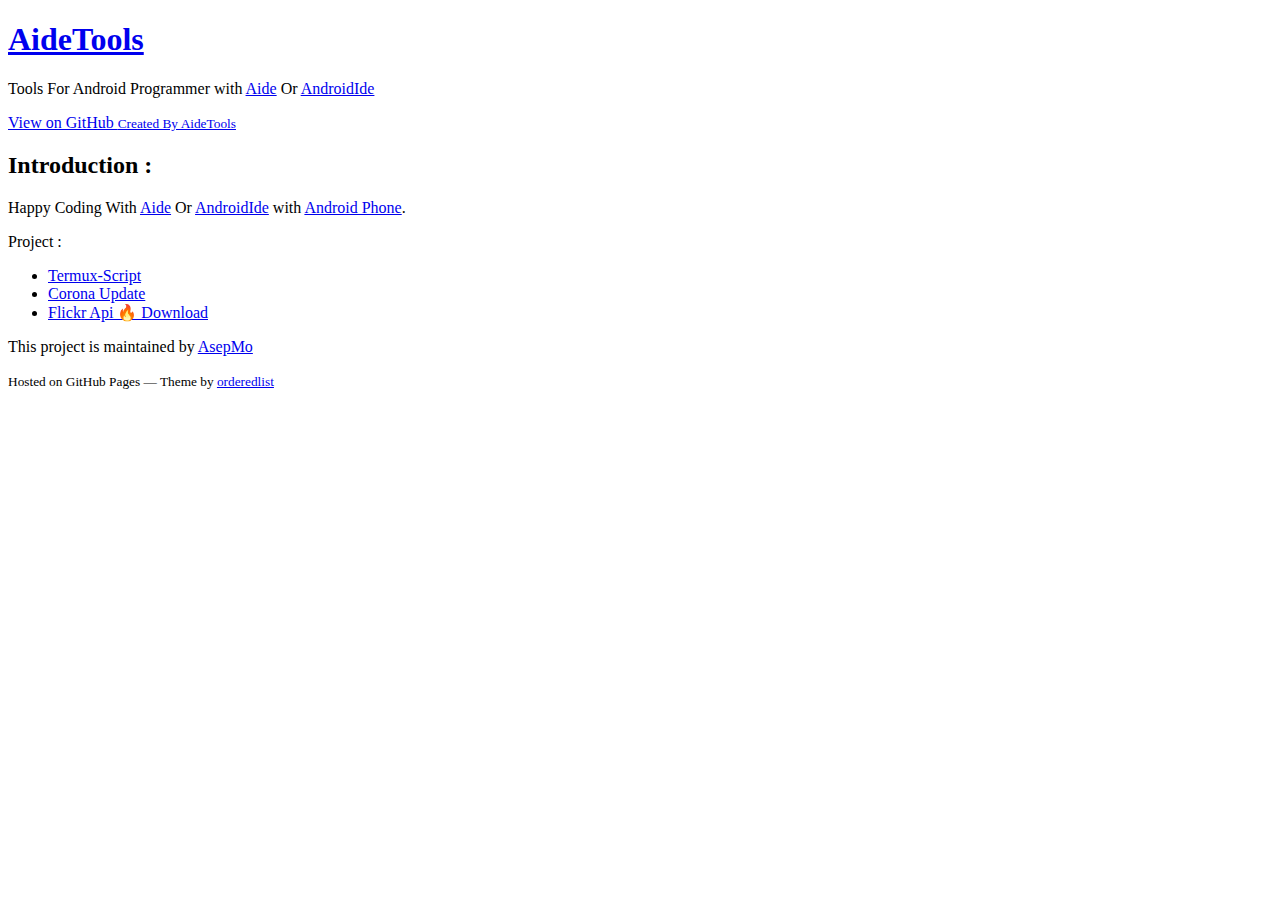
==== index.html @ 59099286 "Update index.html" ====
<!DOCTYPE html><html lang="en-US"><head>
    <meta charset="UTF-8">
    <meta http-equiv="X-UA-Compatible" content="IE=edge">
    <meta name="viewport" content="width=device-width, initial-scale=1">

<!-- Begin Jekyll SEO tag v2.7.1 -->
<title>AideTools | Programer Tools</title>
<meta name="generator" content="Jekyll v3.9.0">
<meta property="og:title" content="OAUTH CALLBACK SUCCESSFUL">
<meta property="og:locale" content="en_US">
<meta name="description" content="Template Creating an Android OAuth REST Client">
<meta property="og:description" content="Template Creating an Android OAuth REST Client">
<link rel="canonical" href="http://codepath.github.io/android-rest-client-template/success.html">
<meta property="og:url" content="http://codepath.github.io/android-rest-client-template/success.html">
<meta property="og:site_name" content="android-rest-client-template">
<meta name="twitter:card" content="summary">
<meta property="twitter:title" content="OAUTH CALLBACK SUCCESSFUL">
<script type="application/ld+json">
{"description":"Template Creating an Android OAuth REST Client","url":"http://codepath.github.io/android-rest-client-template/success.html","@type":"WebPage","headline":"OAUTH CALLBACK SUCCESSFUL","@context":"https://schema.org"}</script>
<!-- End Jekyll SEO tag -->

    <link rel="stylesheet" href="css/style.css">
    <!--[if lt IE 9]>
    <script src="https://cdnjs.cloudflare.com/ajax/libs/html5shiv/3.7.3/html5shiv.min.js"></script>
    <![endif]-->
    <!-- start custom head snippets, customize with your own _includes/head-custom.html file -->

<!-- Setup Google Analytics -->



<!-- You can set your favicon here -->
<!-- link rel="shortcut icon" type="image/x-icon" href="/android-rest-client-template/favicon.ico" -->

<!-- end custom head snippets -->

  </head>
  <body>
    <div class="wrapper">
      <header>
        <h1><a href="https://aidetools13.github.io/Page/">AideTools</a></h1>

        

        <p>Tools For Android Programmer with <a href="https://www.android-ide.com/">Aide</a> Or <a href="https://androidide.com/">AndroidIde</a></p>

        
        <p class="view"><a href="https://github.com/AideTools13">View on GitHub <small>Created By AideTools</small></a></p>
        

        

        
      </header>
      <section>

      <h2 id="oauth-callback-successful">Introduction :</h2>

<p>Happy Coding With <a href="https://www.android-ide.com/">Aide</a> Or <a href="https://androidide.com/">AndroidIde</a> with <a href="https://www.android.com/intl/id_id/phones-tablets/">Android Phone</a>.</p>


<p>Project :</p>

<ul>
  <li><a href="https://github.com/AideTools13/Termux-Script">Termux-Script</a></li>
  <li><a href="https://github.com/AideTools13/CoronaUpdate">Corona Update</a></li>
      <li><a href="flickr-api-download.html">Flickr Api 🔥 Download</a></li>
</ul>


      </section>
        <section>
            <script src="https://apis.google.com/js/platform.js"></script>
            <div class="g-ytsubscribe" data-channelid="UC2H7DyQrnr2RA4RSMF0B4ZA" data-layout="full" data-theme="default" data-count="default"></div>
        </section>
      <footer>
        
        <p>This project is maintained by <a href="https://github.com/AsepMo">AsepMo</a></p>
        
        <p><small>Hosted on GitHub Pages — Theme by <a href="https://github.com/orderedlist">orderedlist</a></small></p>
      </footer>
    </div>
    <script src="js/scale.fix.js"></script>
  

</body></html>
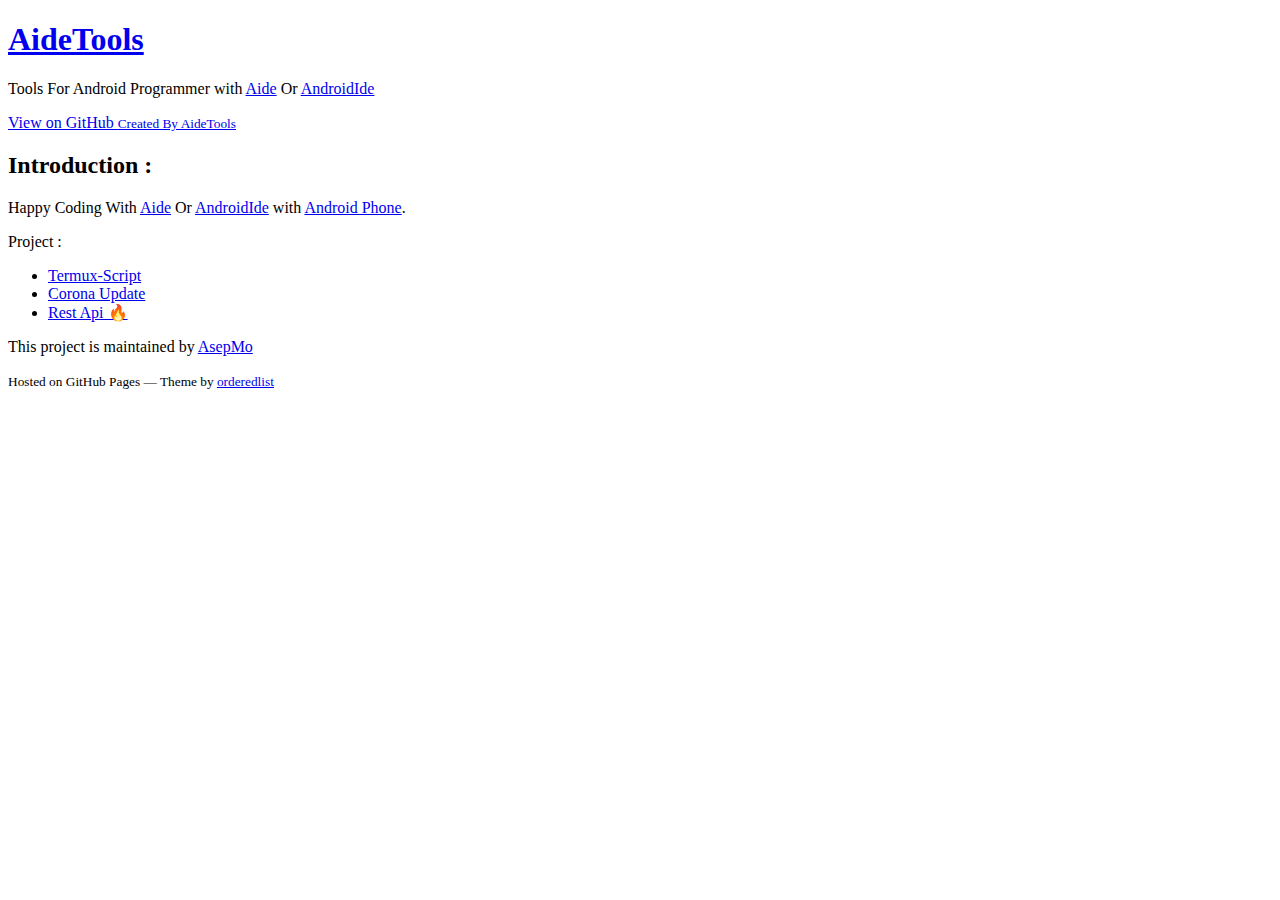
==== commit f4396cd1: "Update index.html" ====
--- a/index.html
+++ b/index.html
@@ -1,4 +1,6 @@
-<!DOCTYPE html><html lang="en-US"><head>
+<!DOCTYPE html>
+<html lang="en-US">
+    <head>
     <meta charset="UTF-8">
     <meta http-equiv="X-UA-Compatible" content="IE=edge">
     <meta name="viewport" content="width=device-width, initial-scale=1">
@@ -64,7 +66,7 @@
 <ul>
   <li><a href="https://github.com/AideTools13/Termux-Script">Termux-Script</a></li>
   <li><a href="https://github.com/AideTools13/CoronaUpdate">Corona Update</a></li>
-      <li><a href="flickr-api-download.html">Flickr Api 🔥 Download</a></li>
+      <li><a href="flickr-search.html">Rest Api 🔥</a></li>
 </ul>
 
 
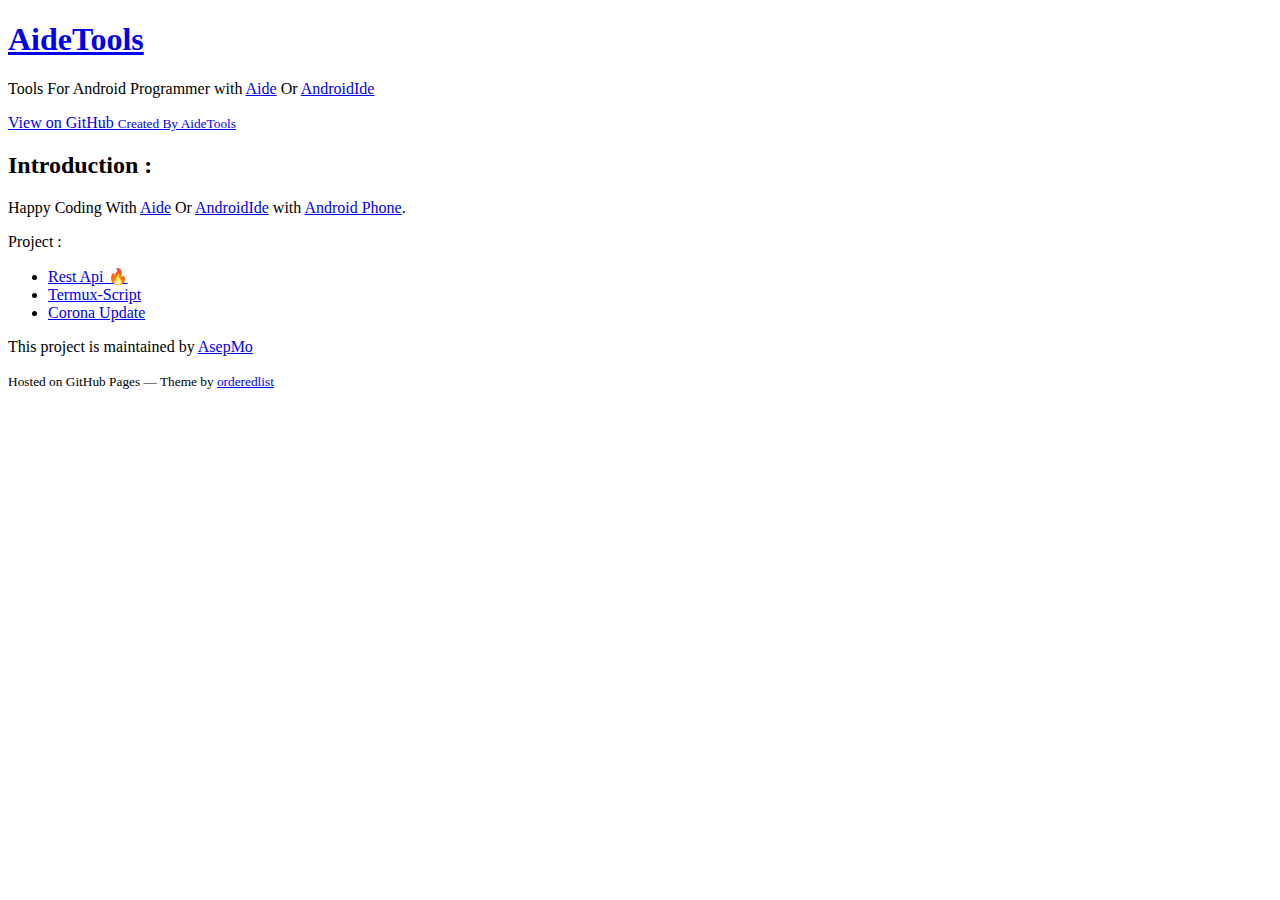
==== commit 981a5ea5: "Update index.html" ====
--- a/index.html
+++ b/index.html
@@ -64,9 +64,10 @@
 <p>Project :</p>
 
 <ul>
+  <li><a href="rest-api.html">Rest Api 🔥</a></li>  
   <li><a href="https://github.com/AideTools13/Termux-Script">Termux-Script</a></li>
   <li><a href="https://github.com/AideTools13/CoronaUpdate">Corona Update</a></li>
-      <li><a href="flickr-search.html">Rest Api 🔥</a></li>
+  
 </ul>
 
 
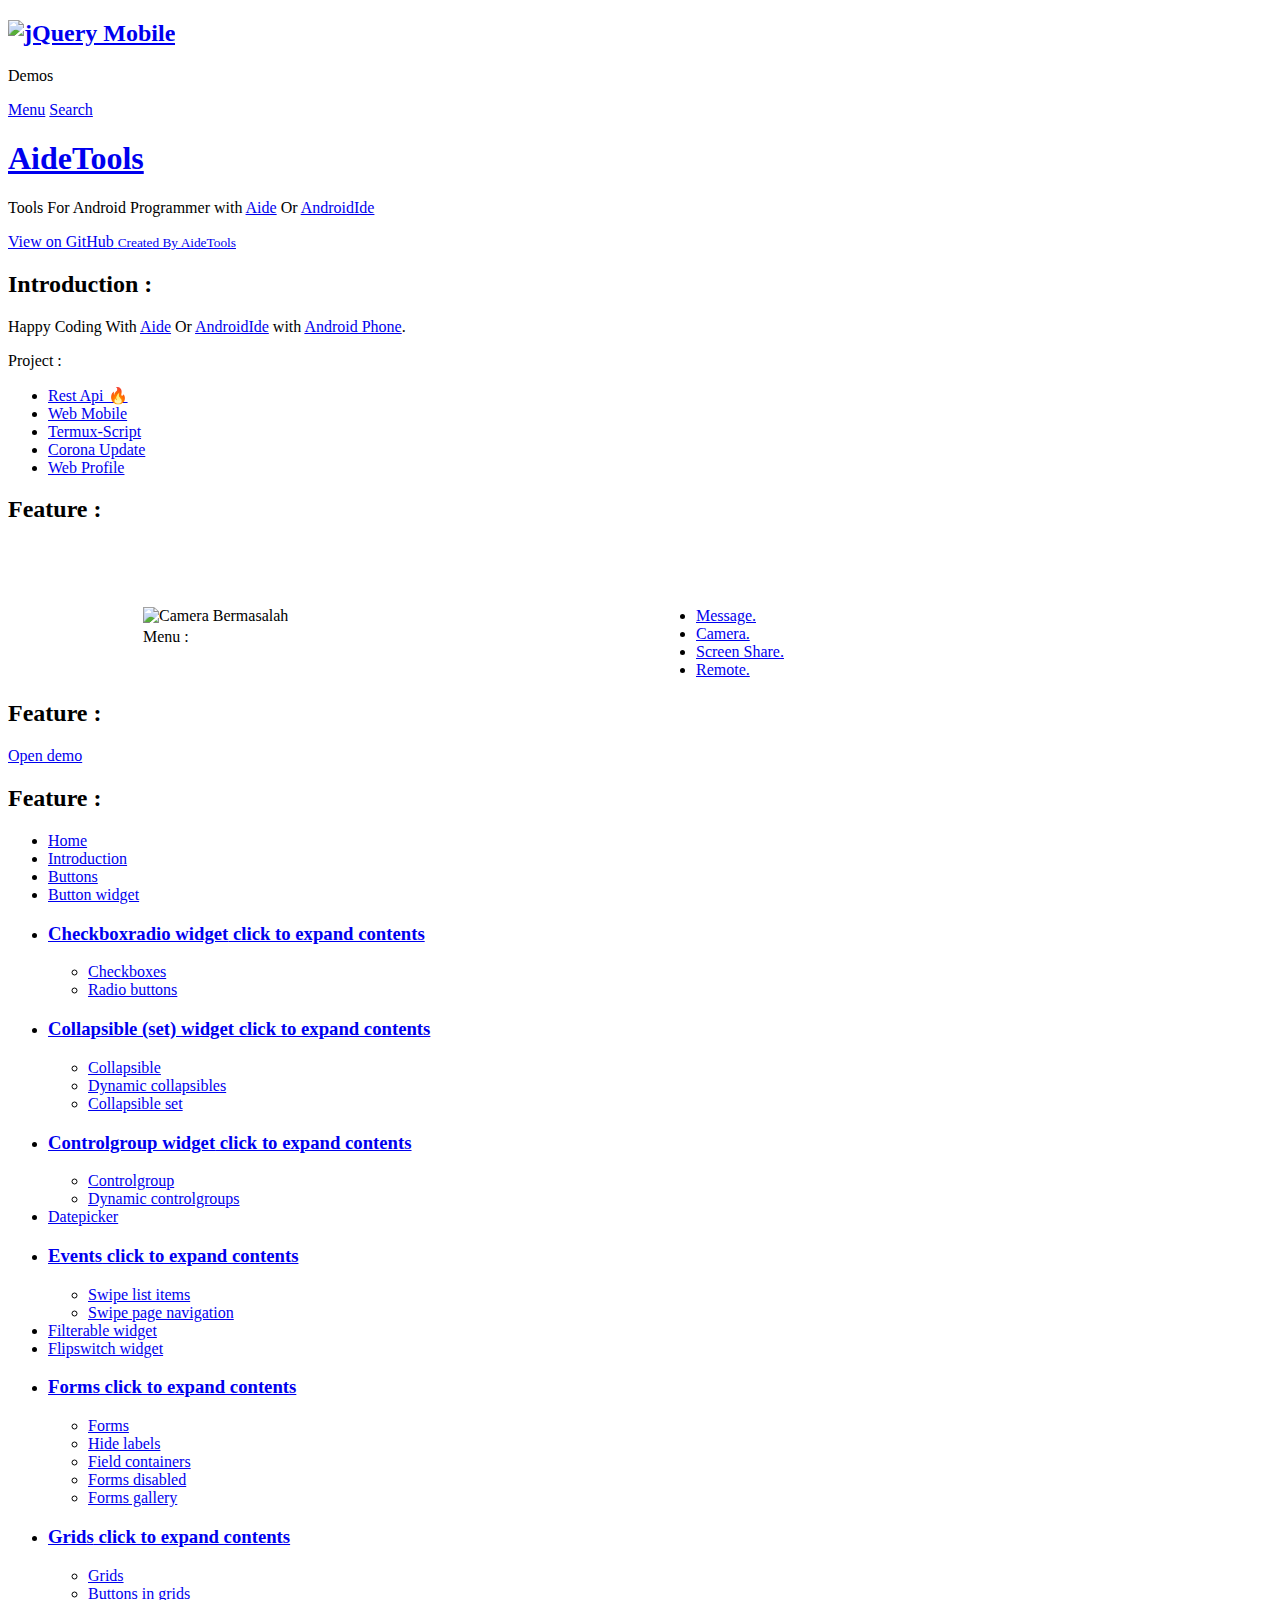
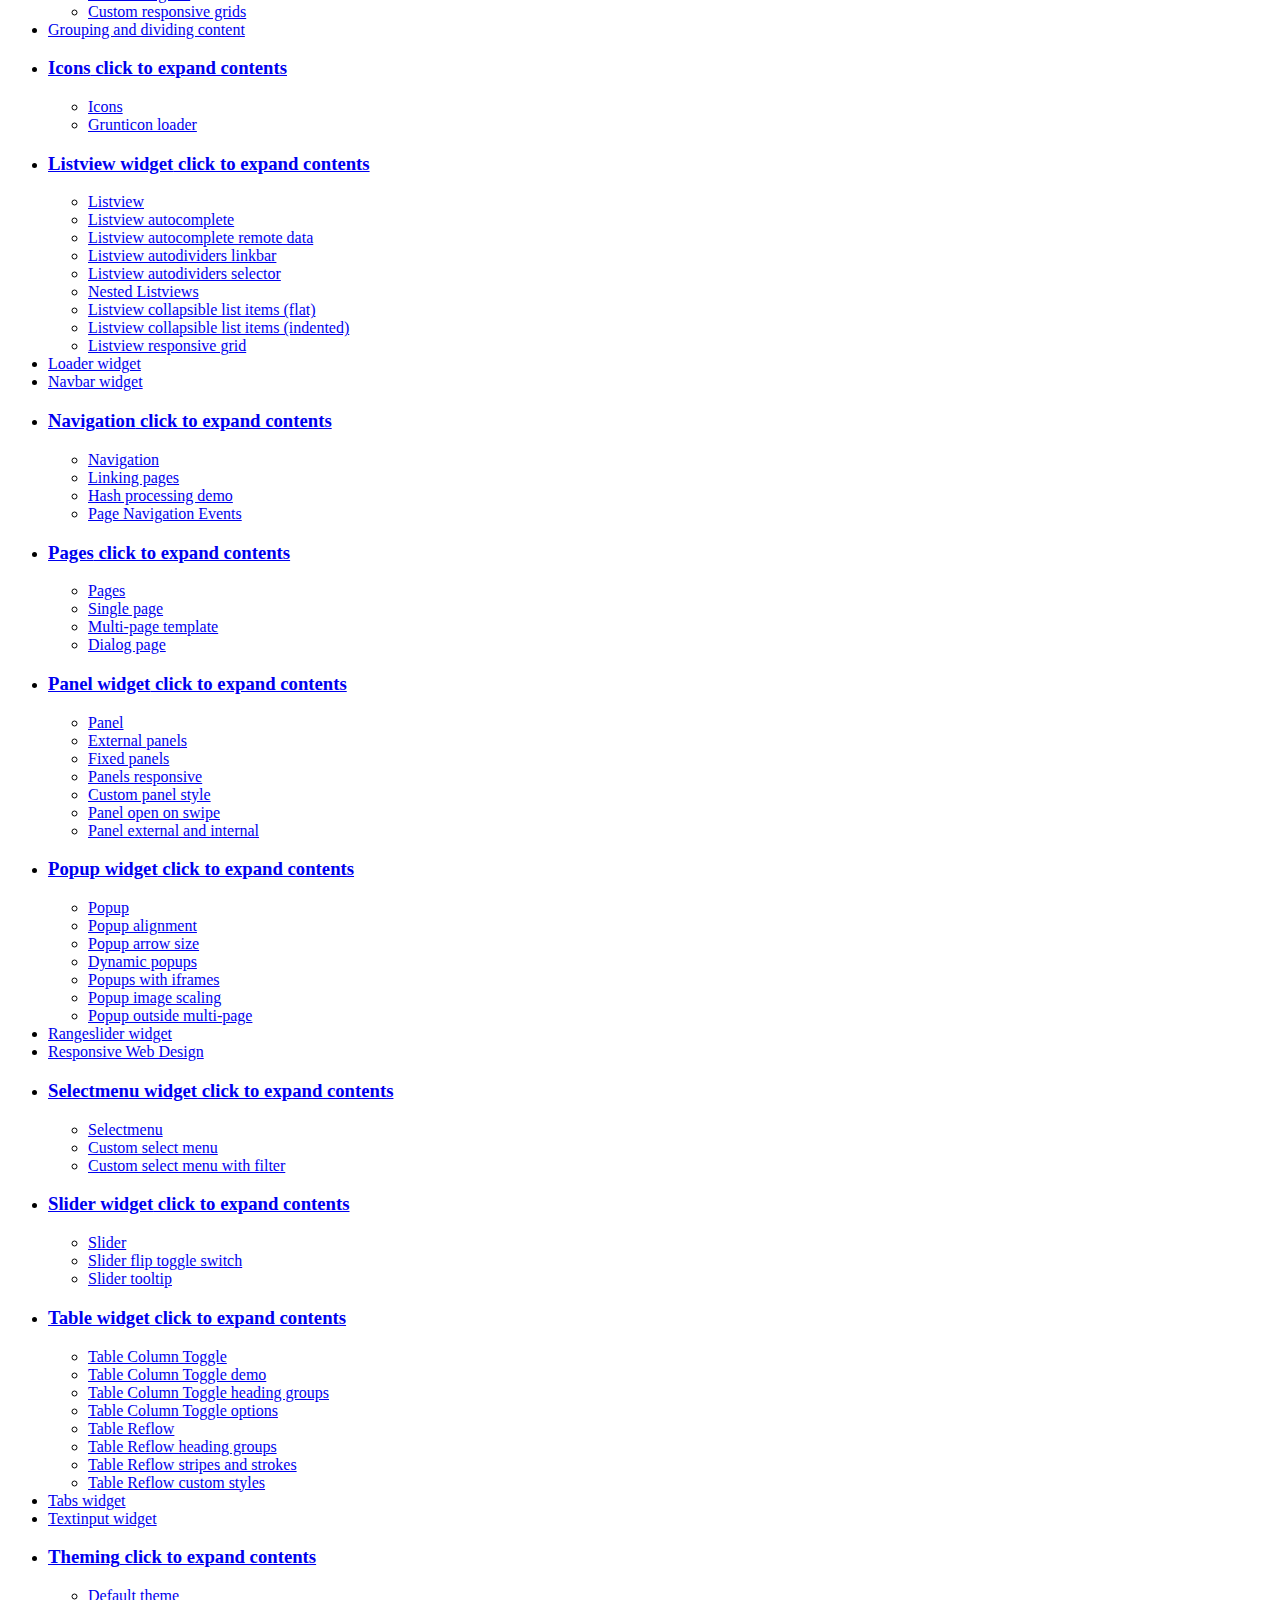
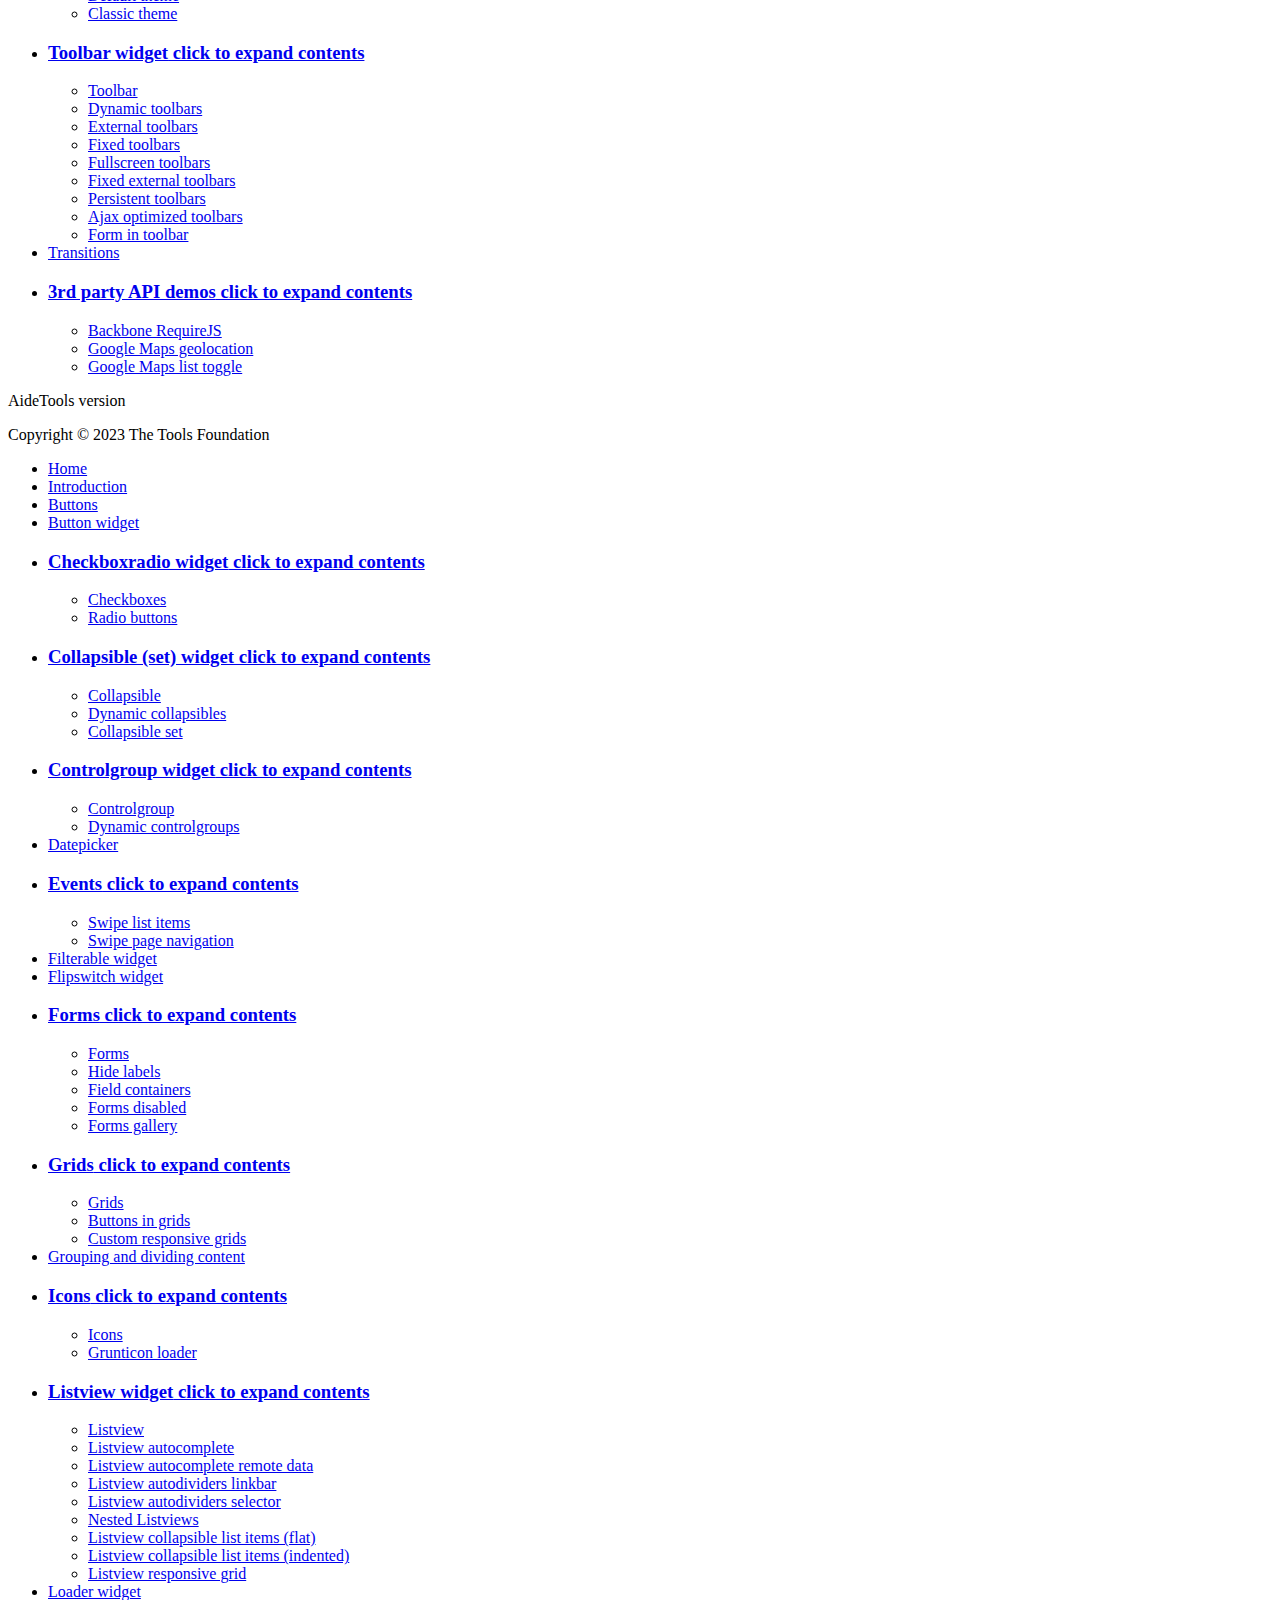
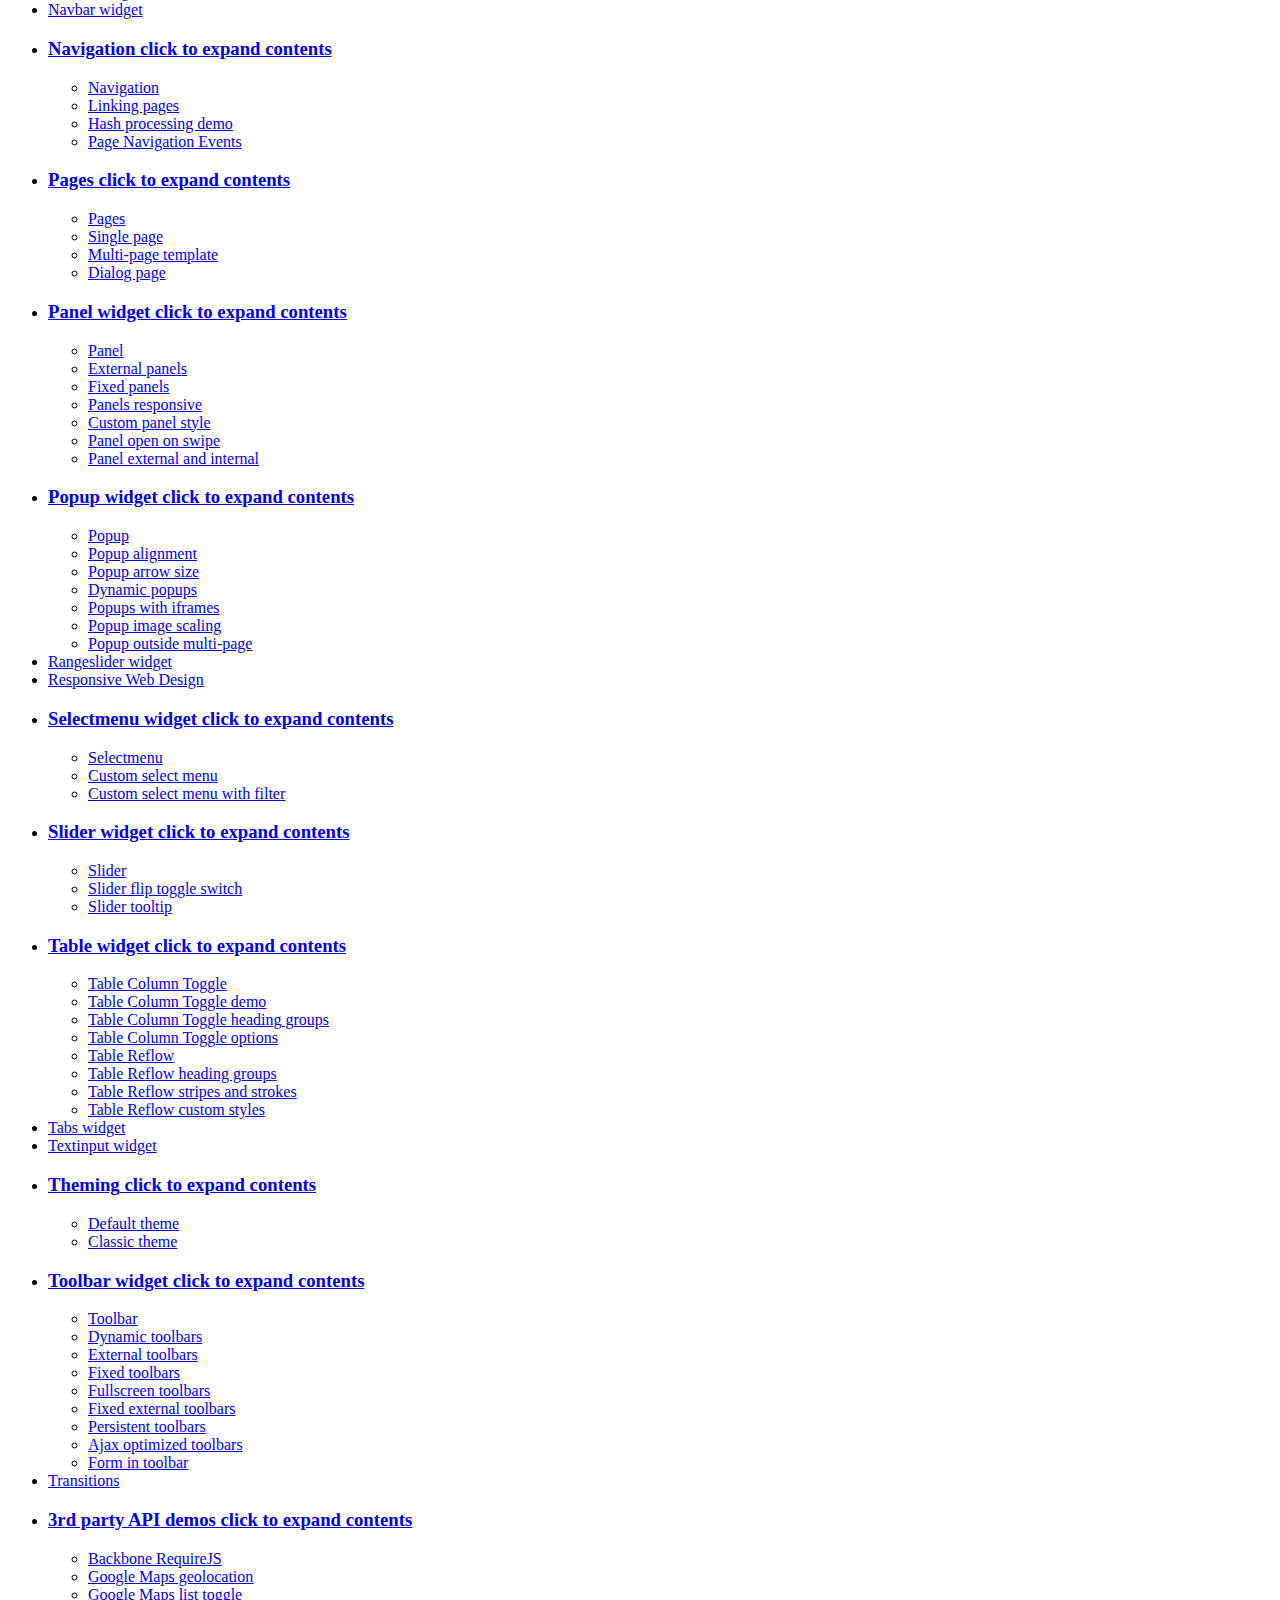
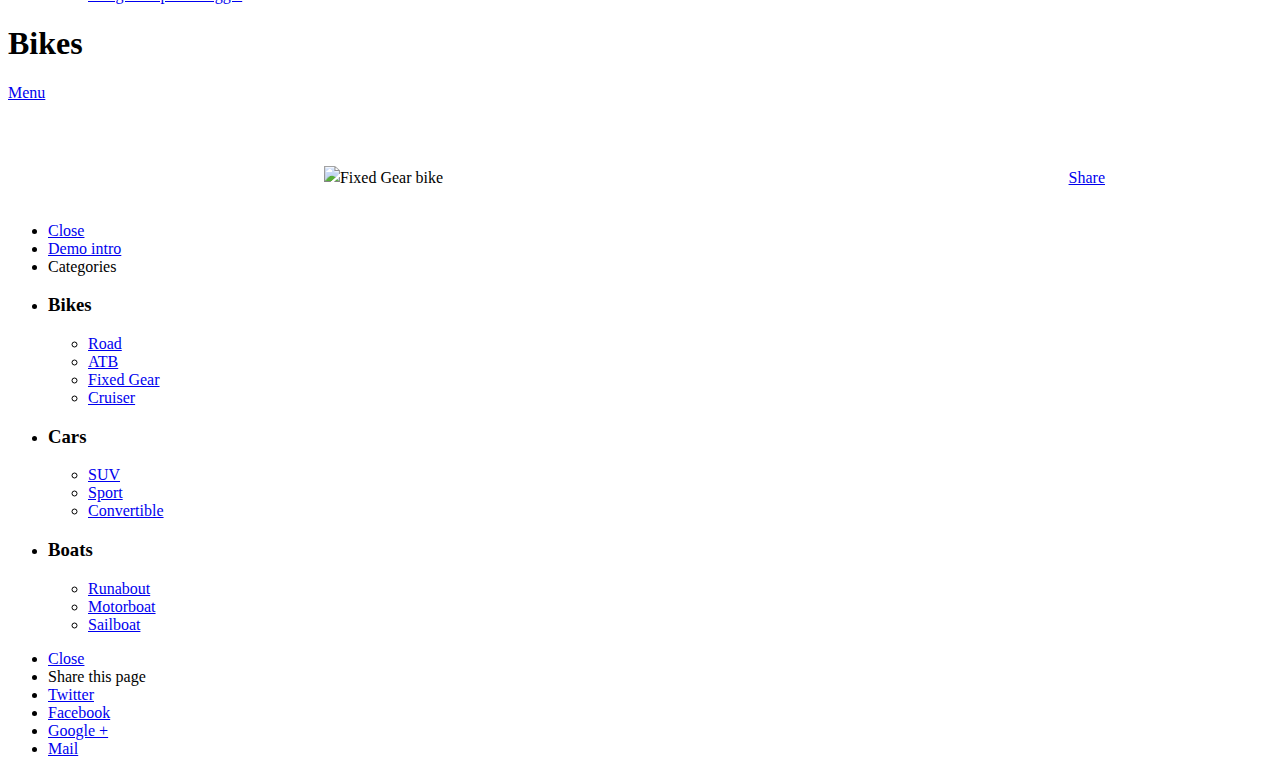
==== commit 9e903f47: "Update index.html" ====
--- a/index.html
+++ b/index.html
@@ -1,89 +1,892 @@
 <!DOCTYPE html>
-<html lang="en-US">
-    <head>
-    <meta charset="UTF-8">
-    <meta http-equiv="X-UA-Compatible" content="IE=edge">
-    <meta name="viewport" content="width=device-width, initial-scale=1">
-
-<!-- Begin Jekyll SEO tag v2.7.1 -->
-<title>AideTools | Programer Tools</title>
-<meta name="generator" content="Jekyll v3.9.0">
-<meta property="og:title" content="OAUTH CALLBACK SUCCESSFUL">
-<meta property="og:locale" content="en_US">
-<meta name="description" content="Template Creating an Android OAuth REST Client">
-<meta property="og:description" content="Template Creating an Android OAuth REST Client">
-<link rel="canonical" href="http://codepath.github.io/android-rest-client-template/success.html">
-<meta property="og:url" content="http://codepath.github.io/android-rest-client-template/success.html">
-<meta property="og:site_name" content="android-rest-client-template">
-<meta name="twitter:card" content="summary">
-<meta property="twitter:title" content="OAUTH CALLBACK SUCCESSFUL">
+<html lang="id-AD">
+  <head>
+    <meta charset="UTF-8"/>
+    <meta http-equiv="X-UA-Compatible" content="IE=edge"/>
+    <meta name="viewport" content="width=device-width, initial-scale=1"/>
+
+	<!-- Begin Jekyll SEO tag v2.7.1 -->
+	<title>AideTools | Programer Tools</title>
+	<meta name="generator" content="Jekyll v3.9.0"/>
+	<meta property="og:title" content="Tools PowerFull"/>
+	<meta property="og:locale" content="en_US"/>
+	<meta name="description" content="Tools Android And Website Powerfull"/>
+	<meta property="og:description" content="Tools Android And Website Powerfull"/>
+	<link rel="canonical" href="http://aidetools13.github.io/Page/index.html"/>
+	<meta property="og:url" content="http://aidetools13.github.io/Page/index.html"/>
+	<meta property="og:site_name" content="android-rest-client-template"/>
+	<meta name="twitter:card" content="summary"/>
+	<meta property="twitter:title" content="Tools PowerFull"/>
 <script type="application/ld+json">
-{"description":"Template Creating an Android OAuth REST Client","url":"http://codepath.github.io/android-rest-client-template/success.html","@type":"WebPage","headline":"OAUTH CALLBACK SUCCESSFUL","@context":"https://schema.org"}</script>
-<!-- End Jekyll SEO tag -->
-
-    <link rel="stylesheet" href="css/style.css">
-    <!--[if lt IE 9]>
-    <script src="https://cdnjs.cloudflare.com/ajax/libs/html5shiv/3.7.3/html5shiv.min.js"></script>
-    <![endif]-->
-    <!-- start custom head snippets, customize with your own _includes/head-custom.html file -->
-
-<!-- Setup Google Analytics -->
-
-
-
-<!-- You can set your favicon here -->
-<!-- link rel="shortcut icon" type="image/x-icon" href="/android-rest-client-template/favicon.ico" -->
-
-<!-- end custom head snippets -->
+{"description":"Tools Android And Website Powerfull","url":"http://aidetools.github.io/Page/index.html","@type":"WebPage","headline":"TOOLS POWERFULL","@context":"https://schema.org"}</script>
+	<link rel="shortcut icon" href="img/aweb_icon.png"/>
+	<link rel="stylesheet" href="http://fonts.googleapis.com/css?family=Open+Sans:300,400,700"/>
+	<link rel="stylesheet" href="css/themes/default/jquery.mobile-1.4.5.min.css"/>
+	<link rel="stylesheet" href="css/jqm-demos.css"/>
+	<link rel="stylesheet" href="css/style.css"/>
+
+	<script src="js/jquery.js"></script>
+	<script src="js/index.js"></script>
+	<script src="js/jquery.mobile-1.4.5.min.js"></script>
+
+<style>
+		/* Adjust the width of the left reveal menu. */
+		#demo-page #left-panel.ui-panel {
+			width: 15em;
+		}
+		#demo-page #left-panel.ui-panel-closed {
+			width: 0;
+		}
+		#demo-page .ui-panel-page-content-position-left,
+		.ui-panel-dismiss-open.ui-panel-dismiss-position-left {
+			left: 15em;
+			right: -15em;
+		}
+		#demo-page .ui-panel-animate.ui-panel-page-content-position-left.ui-panel-page-content-display-reveal {
+			left: 0;
+			right: 0;
+			-webkit-transform: translate3d(15em,0,0);
+			-moz-transform: translate3d(15em,0,0);
+			transform: translate3d(15em,0,0);
+		}
+
+		/* Listview with collapsible list items. */
+	    .ui-listview > li .ui-collapsible-heading {
+	      margin: 0;
+	    }
+	    .ui-collapsible.ui-li-static {
+	      padding: 0;
+	      border: none !important;
+	    }
+	    .ui-collapsible + .ui-collapsible > .ui-collapsible-heading > .ui-btn {
+	      border-top: none !important;
+	    }
+	    /* Nested list button colors */
+	    .ui-listview .ui-listview .ui-btn {
+	    	background: #fff;
+	    }
+	    .ui-listview .ui-listview .ui-btn:hover {
+	    	background: #f5f5f5;
+	    }
+	    .ui-listview .ui-listview .ui-btn:active {
+	    	background: #f1f1f1;
+	    }
+
+		/* Reveal panel shadow on top of the listview menu (only to be used if you don't use fixed toolbars) */
+		#demo-page .ui-panel-display-reveal {
+			-webkit-box-shadow: none;
+			-moz-box-shadow: none;
+			box-shadow: none;
+		}
+		#demo-page .ui-panel-page-content-position-left {
+			-webkit-box-shadow: -5px 0px 5px rgba(0,0,0,.15);
+			-moz-box-shadow: -5px 0px 5px rgba(0,0,0,.15);
+			box-shadow: -5px 0px 5px rgba(0,0,0,.15);
+		}
+
+		/* Setting a custom background image. */
+		#demo-page.ui-page-theme-a,
+		#demo-page .ui-panel-wrapper {
+			background-color: #fff;
+			background-image: url("img/bg-pattern.png");
+			background-repeat: repeat-x;
+			background-position: left bottom;
+		}
+
+		/* Styling of the page contents */
+		.article p {
+			margin: 0 0 1em;
+			line-height: 1.5;
+		}
+		.article p img {
+			max-width: 100%;
+		}
+		.article p:first-child {
+			text-align: center;
+		}
+		.article small {
+			display: block;
+			font-size: 75%;
+			color: #c0c0c0;
+		}
+		.article p:last-child {
+			text-align: right;
+		}
+		.article a.ui-btn {
+			margin-right: 2em;
+		}
+		@media all and (min-width:769px) {
+			.article {
+				max-width: 994px;
+				margin: 0 auto;
+				padding-top: 4em;
+				-webkit-column-count: 2;
+				-moz-column-count: 2;
+				column-count: 2;
+				-webkit-column-gap: 2em;
+				-moz-column-gap: 2em;
+				column-gap: 2em;
+			}
+			/* Fix for issue with buttons and form elements
+			if CSS columns are used on a page with a panel. */
+			.article a.ui-btn {
+				-webkit-transform: translate3d(0,0,0);
+			}
+		}
+</style>
+
 
   </head>
   <body>
-    <div class="wrapper">
-      <header>
-        <h1><a href="https://aidetools13.github.io/Page/">AideTools</a></h1>
-
-        
+	<div data-role="page" class="jqm-demos" id="demo-intro">
+
+	  <div data-role="header" class="jqm-header">
+		<h2><a href="../" title="jQuery Mobile Demos home"><img src="images/jquery-logo.png" alt="jQuery Mobile"></a></h2>
+		<p><span class="jqm-version"></span> Demos</p>
+        <a href="#" class="jqm-navmenu-link ui-btn ui-btn-icon-notext ui-corner-all ui-icon-bars ui-nodisc-icon ui-alt-icon ui-btn-left">Menu</a>
+        <a href="#" class="jqm-search-link ui-btn ui-btn-icon-notext ui-corner-all ui-icon-search ui-nodisc-icon ui-alt-icon ui-btn-right">Search</a>
+	  </div><!-- /header -->
+
+	  <div role="main" class="ui-content jqm-content">
+
+		<h1><a href="https://aidetools13.github.io/Page/">AideTools</a></h1>      
 
         <p>Tools For Android Programmer with <a href="https://www.android-ide.com/">Aide</a> Or <a href="https://androidide.com/">AndroidIde</a></p>
 
-        
         <p class="view"><a href="https://github.com/AideTools13">View on GitHub <small>Created By AideTools</small></a></p>
-        
-
-        
-
-        
-      </header>
-      <section>
-
-      <h2 id="oauth-callback-successful">Introduction :</h2>
-
-<p>Happy Coding With <a href="https://www.android-ide.com/">Aide</a> Or <a href="https://androidide.com/">AndroidIde</a> with <a href="https://www.android.com/intl/id_id/phones-tablets/">Android Phone</a>.</p>
-
-
-<p>Project :</p>
-
-<ul>
-  <li><a href="rest-api.html">Rest Api 🔥</a></li>  
-  <li><a href="https://github.com/AideTools13/Termux-Script">Termux-Script</a></li>
-  <li><a href="https://github.com/AideTools13/CoronaUpdate">Corona Update</a></li>
-  
-</ul>
-
-
-      </section>
-        <section>
-            <script src="https://apis.google.com/js/platform.js"></script>
-            <div class="g-ytsubscribe" data-channelid="UC2H7DyQrnr2RA4RSMF0B4ZA" data-layout="full" data-theme="default" data-count="default"></div>
-        </section>
-      <footer>
-        
-        <p>This project is maintained by <a href="https://github.com/AsepMo">AsepMo</a></p>
-        
-        <p><small>Hosted on GitHub Pages — Theme by <a href="https://github.com/orderedlist">orderedlist</a></small></p>
-      </footer>
-    </div>
-    <script src="js/scale.fix.js"></script>
-  
-
-</body></html>
+		<section>
+		  <h2 id="oauth-callback-successful">Introduction :</h2>
+
+		  <p>Happy Coding With <a href="https://www.android-ide.com/">Aide</a> Or <a href="https://androidide.com/">AndroidIde</a> with <a href="https://www.android.com/intl/id_id/phones-tablets/">Android Phone</a>.</p>
+
+		  <p>Project :</p>
+		  <ul>
+			<li><a href="web/rest-api.html">Rest Api 🔥</a></li>  
+			<li><a href="web/web-mobile.html">Web Mobile</a></li>
+			<li><a href="https://github.com/AideTools13/Termux-Script">Termux-Script</a></li>
+			<li><a href="https://github.com/AideTools13/CoronaUpdate">Corona Update</a></li>
+			<li><a href="http://surl.li/likjw">Web Profile</a></li>
+		  </ul>
+		</section>
+		<section>
+		  <h2 id="oauth-callback-successful">Feature :</h2>
+
+
+		  <div class="article">
+			<img src="images/aweb_icon.png" alt="Camera Bermasalah">	
+			<p>Menu :</p>
+			<ul>
+			  <li><a href="index-menu.html">Message.</a></li>
+			  <li><a href="web/menu-index.html">Camera.</a></li>
+			  <li><a href="#demo-page">Screen Share.</a></li>
+			  <li><a href="web/egg-timer/index.html">Remote.</a></li>
+			</ul>
+		  </div><!-- /article -->
+		</section>
+		<section>
+		  <h2 id="oauth-callback-successful">Feature :</h2>
+
+		  <a href="#info-page" class="ui-btn ui-shadow ui-corner-all ui-btn-inline ui-mini ui-icon-carat-r ui-btn-icon-right">Open demo</a>
+		</section>
+		<section>
+		  <h2 id="oauth-callback-successful">Feature :</h2>
+
+		  <script src="https://apis.google.com/js/platform.js"></script>
+		  <div class="g-ytsubscribe" data-channelid="UC2H7DyQrnr2RA4RSMF0B4ZA" data-layout="full" data-theme="default" data-count="default"></div>
+		</section>
+	  </div><!-- /content -->
+
+
+	  <div data-role="panel" class="jqm-navmenu-panel" data-position="left" data-display="overlay" data-theme="a">
+		<ul class="jqm-list ui-alt-icon ui-nodisc-icon">
+		  <li data-filtertext="demos homepage" data-icon="home"><a href=".././">Home</a></li>
+		  <li data-filtertext="introduction overview getting started"><a href="../intro/" data-ajax="false">Introduction</a></li>
+		  <li data-filtertext="buttons button markup buttonmarkup method anchor link button element"><a href="../button-markup/" data-ajax="false">Buttons</a></li>
+		  <li data-filtertext="form button widget input button submit reset"><a href="../button/" data-ajax="false">Button widget</a></li>
+		  <li data-role="collapsible" data-enhanced="true" data-collapsed-icon="carat-d" data-expanded-icon="carat-u" data-iconpos="right" data-inset="false" class="ui-collapsible ui-collapsible-themed-content ui-collapsible-collapsed">
+			<h3 class="ui-collapsible-heading ui-collapsible-heading-collapsed">
+			  <a href="#" class="ui-collapsible-heading-toggle ui-btn ui-btn-icon-right ui-btn-inherit ui-icon-carat-d">
+				Checkboxradio widget<span class="ui-collapsible-heading-status"> click to expand contents</span>
+			  </a>
+			</h3>
+			<div class="ui-collapsible-content ui-body-inherit ui-collapsible-content-collapsed" aria-hidden="true">
+			  <ul>
+				<li data-filtertext="form checkboxradio widget checkbox input checkboxes controlgroups"><a href="../checkboxradio-checkbox/" data-ajax="false">Checkboxes</a></li>
+				<li data-filtertext="form checkboxradio widget radio input radio buttons controlgroups"><a href="../checkboxradio-radio/" data-ajax="false">Radio buttons</a></li>
+			  </ul>
+			</div>
+		  </li>
+		  <li data-role="collapsible" data-enhanced="true" data-collapsed-icon="carat-d" data-expanded-icon="carat-u" data-iconpos="right" data-inset="false" class="ui-collapsible ui-collapsible-themed-content ui-collapsible-collapsed">
+			<h3 class="ui-collapsible-heading ui-collapsible-heading-collapsed">
+			  <a href="#" class="ui-collapsible-heading-toggle ui-btn ui-btn-icon-right ui-btn-inherit ui-icon-carat-d">
+				Collapsible (set) widget<span class="ui-collapsible-heading-status"> click to expand contents</span>
+			  </a>
+			</h3>
+			<div class="ui-collapsible-content ui-body-inherit ui-collapsible-content-collapsed" aria-hidden="true">
+			  <ul>
+				<li data-filtertext="collapsibles content formatting"><a href="../collapsible/" data-ajax="false">Collapsible</a></li>
+				<li data-filtertext="dynamic collapsible set accordion append expand"><a href="../collapsible-dynamic/" data-ajax="false">Dynamic collapsibles</a></li>
+				<li data-filtertext="accordions collapsible set widget content formatting grouped collapsibles"><a href="../collapsibleset/" data-ajax="false">Collapsible set</a></li>
+			  </ul>
+			</div>
+		  </li>
+		  <li data-role="collapsible" data-enhanced="true" data-collapsed-icon="carat-d" data-expanded-icon="carat-u" data-iconpos="right" data-inset="false" class="ui-collapsible ui-collapsible-themed-content ui-collapsible-collapsed">
+			<h3 class="ui-collapsible-heading ui-collapsible-heading-collapsed">
+			  <a href="#" class="ui-collapsible-heading-toggle ui-btn ui-btn-icon-right ui-btn-inherit ui-icon-carat-d">
+				Controlgroup widget<span class="ui-collapsible-heading-status"> click to expand contents</span>
+			  </a>
+			</h3>
+			<div class="ui-collapsible-content ui-body-inherit ui-collapsible-content-collapsed" aria-hidden="true">
+			  <ul>
+				<li data-filtertext="controlgroups selectmenu checkboxradio input grouped buttons horizontal vertical"><a href="../controlgroup/" data-ajax="false">Controlgroup</a></li>
+				<li data-filtertext="dynamic controlgroup dynamically add buttons"><a href="../controlgroup-dynamic/" data-ajax="false">Dynamic controlgroups</a></li>
+			  </ul>
+			</div>
+		  </li>
+		  <li data-filtertext="form datepicker widget date input"><a href="../datepicker/" data-ajax="false">Datepicker</a></li>
+		  <li data-role="collapsible" data-enhanced="true" data-collapsed-icon="carat-d" data-expanded-icon="carat-u" data-iconpos="right" data-inset="false" class="ui-collapsible ui-collapsible-themed-content ui-collapsible-collapsed">
+			<h3 class="ui-collapsible-heading ui-collapsible-heading-collapsed">
+			  <a href="#" class="ui-collapsible-heading-toggle ui-btn ui-btn-icon-right ui-btn-inherit ui-icon-carat-d">
+				Events<span class="ui-collapsible-heading-status"> click to expand contents</span>
+			  </a>
+			</h3>
+			<div class="ui-collapsible-content ui-body-inherit ui-collapsible-content-collapsed" aria-hidden="true">
+			  <ul>
+				<li data-filtertext="swipe to delete list items listviews swipe events"><a href="../swipe-list/" data-ajax="false">Swipe list items</a></li>
+				<li data-filtertext="swipe to navigate swipe page navigation swipe events"><a href="../swipe-page/" data-ajax="false">Swipe page navigation</a></li>
+			  </ul>
+			</div>
+		  </li>
+		  <li data-filtertext="filterable filter elements sorting searching listview table"><a href="../filterable/" data-ajax="false">Filterable widget</a></li>
+		  <li data-filtertext="form flipswitch widget flip toggle switch binary select checkbox input"><a href="../flipswitch/" data-ajax="false">Flipswitch widget</a></li>
+		  <li data-role="collapsible" data-enhanced="true" data-collapsed-icon="carat-d" data-expanded-icon="carat-u" data-iconpos="right" data-inset="false" class="ui-collapsible ui-collapsible-themed-content ui-collapsible-collapsed">
+			<h3 class="ui-collapsible-heading ui-collapsible-heading-collapsed">
+			  <a href="#" class="ui-collapsible-heading-toggle ui-btn ui-btn-icon-right ui-btn-inherit ui-icon-carat-d">
+				Forms<span class="ui-collapsible-heading-status"> click to expand contents</span>
+			  </a>
+			</h3>
+			<div class="ui-collapsible-content ui-body-inherit ui-collapsible-content-collapsed" aria-hidden="true">
+			  <ul>
+				<li data-filtertext="forms text checkbox radio range button submit reset inputs selects textarea slider flipswitch label form elements"><a href="../forms/" data-ajax="false">Forms</a></li>
+				<li data-filtertext="form hide labels hidden accessible ui-hidden-accessible forms"><a href="../forms-label-hidden-accessible/" data-ajax="false">Hide labels</a></li>
+				<li data-filtertext="form field containers fieldcontain ui-field-contain forms"><a href="../forms-field-contain/" data-ajax="false">Field containers</a></li>
+				<li data-filtertext="forms disabled form elements"><a href="../forms-disabled/" data-ajax="false">Forms disabled</a></li>
+				<li data-filtertext="forms gallery examples overview forms text checkbox radio range button submit reset inputs selects textarea slider flipswitch label form elements"><a href="../forms-gallery/" data-ajax="false">Forms gallery</a></li>
+			  </ul>
+			</div>
+		  </li>
+		  <li data-role="collapsible" data-enhanced="true" data-collapsed-icon="carat-d" data-expanded-icon="carat-u" data-iconpos="right" data-inset="false" class="ui-collapsible ui-collapsible-themed-content ui-collapsible-collapsed">
+			<h3 class="ui-collapsible-heading ui-collapsible-heading-collapsed">
+			  <a href="#" class="ui-collapsible-heading-toggle ui-btn ui-btn-icon-right ui-btn-inherit ui-icon-carat-d">
+				Grids<span class="ui-collapsible-heading-status"> click to expand contents</span>
+			  </a>
+			</h3>
+			<div class="ui-collapsible-content ui-body-inherit ui-collapsible-content-collapsed" aria-hidden="true">
+			  <ul>
+				<li data-filtertext="grids columns blocks content formatting rwd responsive css framework"><a href="../grids/" data-ajax="false">Grids</a></li>
+				<li data-filtertext="buttons in grids css framework"><a href="../grids-buttons/" data-ajax="false">Buttons in grids</a></li>
+				<li data-filtertext="custom responsive grids rwd css framework"><a href="../grids-custom-responsive/" data-ajax="false">Custom responsive grids</a></li>
+			  </ul>
+			</div>
+		  </li>
+		  <li data-filtertext="blocks content formatting sections heading"><a href="../body-bar-classes/" data-ajax="false">Grouping and dividing content</a></li>
+		  <li data-role="collapsible" data-enhanced="true" data-collapsed-icon="carat-d" data-expanded-icon="carat-u" data-iconpos="right" data-inset="false" class="ui-collapsible ui-collapsible-themed-content ui-collapsible-collapsed">
+			<h3 class="ui-collapsible-heading ui-collapsible-heading-collapsed">
+			  <a href="#" class="ui-collapsible-heading-toggle ui-btn ui-btn-icon-right ui-btn-inherit ui-icon-carat-d">
+				Icons<span class="ui-collapsible-heading-status"> click to expand contents</span>
+			  </a>
+			</h3>
+			<div class="ui-collapsible-content ui-body-inherit ui-collapsible-content-collapsed" aria-hidden="true">
+			  <ul>
+				<li data-filtertext="button icons svg disc alt custom icon position"><a href="../icons/" data-ajax="false">Icons</a></li>
+				<li data-filtertext=""><a href="../icons-grunticon/" data-ajax="false">Grunticon loader</a></li>
+			  </ul>
+			</div>
+		  </li>
+		  <li data-role="collapsible" data-enhanced="true" data-collapsed-icon="carat-d" data-expanded-icon="carat-u" data-iconpos="right" data-inset="false" class="ui-collapsible ui-collapsible-themed-content ui-collapsible-collapsed">
+			<h3 class="ui-collapsible-heading ui-collapsible-heading-collapsed">
+			  <a href="#" class="ui-collapsible-heading-toggle ui-btn ui-btn-icon-right ui-btn-inherit ui-icon-carat-d">
+				Listview widget<span class="ui-collapsible-heading-status"> click to expand contents</span>
+			  </a>
+			</h3>
+			<div class="ui-collapsible-content ui-body-inherit ui-collapsible-content-collapsed" aria-hidden="true">
+			  <ul>
+				<li data-filtertext="listview widget thumbnails icons nested split button collapsible ul ol"><a href="../listview/" data-ajax="false">Listview</a></li>
+				<li data-filtertext="autocomplete filterable reveal listview filtertextbeforefilter placeholder"><a href="../listview-autocomplete/" data-ajax="false">Listview autocomplete</a></li>
+				<li data-filtertext="autocomplete filterable reveal listview remote data filtertextbeforefilter placeholder"><a href="../listview-autocomplete-remote/" data-ajax="false">Listview autocomplete remote data</a></li>
+				<li data-filtertext="autodividers anchor jump scroll linkbars listview lists ul ol"><a href="../listview-autodividers-linkbar/" data-ajax="false">Listview autodividers linkbar</a></li>
+				<li data-filtertext="listview autodividers selector autodividersselector lists ul ol"><a href="../listview-autodividers-selector/" data-ajax="false">Listview autodividers selector</a></li>
+				<li data-filtertext="listview nested list items"><a href="../listview-nested-lists/" data-ajax="false">Nested Listviews</a></li>
+				<li data-filtertext="listview collapsible list items flat"><a href="../listview-collapsible-item-flat/" data-ajax="false">Listview collapsible list items (flat)</a></li>
+				<li data-filtertext="listview collapsible list indented"><a href="../listview-collapsible-item-indented/" data-ajax="false">Listview collapsible list items (indented)</a></li>
+				<li data-filtertext="grid listview responsive grids responsive listviews lists ul"><a href="../listview-grid/" data-ajax="false">Listview responsive grid</a></li>
+			  </ul>
+			</div>
+		  </li>
+		  <li data-filtertext="loader widget page loading navigation overlay spinner"><a href="../loader/" data-ajax="false">Loader widget</a></li>
+		  <li data-filtertext="navbar widget navmenu toolbars header footer"><a href="../navbar/" data-ajax="false">Navbar widget</a></li>
+		  <li data-role="collapsible" data-enhanced="true" data-collapsed-icon="carat-d" data-expanded-icon="carat-u" data-iconpos="right" data-inset="false" class="ui-collapsible ui-collapsible-themed-content ui-collapsible-collapsed">
+			<h3 class="ui-collapsible-heading ui-collapsible-heading-collapsed">
+			  <a href="#" class="ui-collapsible-heading-toggle ui-btn ui-btn-icon-right ui-btn-inherit ui-icon-carat-d">
+				Navigation<span class="ui-collapsible-heading-status"> click to expand contents</span>
+			  </a>
+			</h3>
+			<div class="ui-collapsible-content ui-body-inherit ui-collapsible-content-collapsed" aria-hidden="true">
+			  <ul>
+				<li data-filtertext="ajax navigation navigate widget history event method"><a href="../navigation/" data-ajax="false">Navigation</a></li>
+				<li data-filtertext="linking pages page links navigation ajax prefetch cache"><a href="../navigation-linking-pages/" data-ajax="false">Linking pages</a></li>
+				<!-- <li data-filtertext="php redirect server redirection server-side navigation"><a href="../navigation-php-redirect/" data-ajax="false">PHP redirect demo</a></li>-->
+				<li data-filtertext="navigation redirection hash query"><a href="../navigation-hash-processing/" data-ajax="false">Hash processing demo</a></li>
+				<li data-filtertext="navigation redirection hash query"><a href="../page-events/" data-ajax="false">Page Navigation Events</a></li>
+			  </ul>
+			</div>
+		  </li>
+		  <li data-role="collapsible" data-enhanced="true" data-collapsed-icon="carat-d" data-expanded-icon="carat-u" data-iconpos="right" data-inset="false" class="ui-collapsible ui-collapsible-themed-content ui-collapsible-collapsed">
+			<h3 class="ui-collapsible-heading ui-collapsible-heading-collapsed">
+			  <a href="#" class="ui-collapsible-heading-toggle ui-btn ui-btn-icon-right ui-btn-inherit ui-icon-carat-d">
+				Pages<span class="ui-collapsible-heading-status"> click to expand contents</span>
+			  </a>
+			</h3>
+			<div class="ui-collapsible-content ui-body-inherit ui-collapsible-content-collapsed" aria-hidden="true">
+			  <ul>
+				<li data-filtertext="pages page widget ajax navigation"><a href="../pages/" data-ajax="false">Pages</a></li>
+				<li data-filtertext="single page"><a href="../pages-single-page/" data-ajax="false">Single page</a></li>
+				<li data-filtertext="multipage multi-page page"><a href="../pages-multi-page/" data-ajax="false">Multi-page template</a></li>
+				<li data-filtertext="dialog page widget modal popup"><a href="../pages-dialog/" data-ajax="false">Dialog page</a></li>
+			  </ul>
+			</div>
+		  </li>
+		  <li data-role="collapsible" data-enhanced="true" data-collapsed-icon="carat-d" data-expanded-icon="carat-u" data-iconpos="right" data-inset="false" class="ui-collapsible ui-collapsible-themed-content ui-collapsible-collapsed">
+			<h3 class="ui-collapsible-heading ui-collapsible-heading-collapsed">
+			  <a href="#" class="ui-collapsible-heading-toggle ui-btn ui-btn-icon-right ui-btn-inherit ui-icon-carat-d">
+				Panel widget<span class="ui-collapsible-heading-status"> click to expand contents</span>
+			  </a>
+			</h3>
+			<div class="ui-collapsible-content ui-body-inherit ui-collapsible-content-collapsed" aria-hidden="true">
+			  <ul>
+				<li data-filtertext="panel widget sliding panels reveal push overlay responsive"><a href="../panel/" data-ajax="false">Panel</a></li>
+				<li data-filtertext=""><a href="../panel-external/" data-ajax="false">External panels</a></li>
+				<li data-filtertext="panel "><a href="../panel-fixed/" data-ajax="false">Fixed panels</a></li>
+				<li data-filtertext="panel slide panels sliding panels shadow rwd responsive breakpoint"><a href="../panel-responsive/" data-ajax="false">Panels responsive</a></li>
+				<li data-filtertext="panel custom style custom panel width reveal shadow listview panel styling page background wrapper"><a href="../panel-styling/" data-ajax="false">Custom panel style</a></li>
+				<li data-filtertext="panel open on swipe"><a href="../panel-swipe-open/" data-ajax="false">Panel open on swipe</a></li>
+				<li data-filtertext="panels outside page internal external toolbars"><a href="../panel-external-internal/" data-ajax="false">Panel external and internal</a></li>
+			  </ul>
+			</div>
+		  </li>
+		  <li data-role="collapsible" data-enhanced="true" data-collapsed-icon="carat-d" data-expanded-icon="carat-u" data-iconpos="right" data-inset="false" class="ui-collapsible ui-collapsible-themed-content ui-collapsible-collapsed">
+			<h3 class="ui-collapsible-heading ui-collapsible-heading-collapsed">
+			  <a href="#" class="ui-collapsible-heading-toggle ui-btn ui-btn-icon-right ui-btn-inherit ui-icon-carat-d">
+				Popup widget<span class="ui-collapsible-heading-status"> click to expand contents</span>
+			  </a>
+			</h3>
+			<div class="ui-collapsible-content ui-body-inherit ui-collapsible-content-collapsed" aria-hidden="true">
+			  <ul>
+				<li data-filtertext="popup widget popups dialog modal transition tooltip lightbox form overlay screen flip pop fade transition"><a href="../popup/" data-ajax="false">Popup</a></li>
+				<li data-filtertext="popup alignment position"><a href="../popup-alignment/" data-ajax="false">Popup alignment</a></li>
+				<li data-filtertext="popup arrow size popups popover"><a href="../popup-arrow-size/" data-ajax="false">Popup arrow size</a></li>
+				<li data-filtertext="dynamic popups popup images lightbox"><a href="../popup-dynamic/" data-ajax="false">Dynamic popups</a></li>
+				<li data-filtertext="popups with iframes scaling"><a href="../popup-iframe/" data-ajax="false">Popups with iframes</a></li>
+				<li data-filtertext="popup image scaling"><a href="../popup-image-scaling/" data-ajax="false">Popup image scaling</a></li>
+				<li data-filtertext="external popup outside multi-page"><a href="../popup-outside-multipage/" data-ajax="false">Popup outside multi-page</a></li>
+			  </ul>
+			</div>
+		  </li>
+		  <li data-filtertext="form rangeslider widget dual sliders dual handle sliders range input"><a href="../rangeslider/" data-ajax="false">Rangeslider widget</a></li>
+		  <li data-filtertext="responsive web design rwd adaptive progressive enhancement PE accessible mobile breakpoints media query media queries"><a href="../rwd/" data-ajax="false">Responsive Web Design</a></li>
+		  <li data-role="collapsible" data-enhanced="true" data-collapsed-icon="carat-d" data-expanded-icon="carat-u" data-iconpos="right" data-inset="false" class="ui-collapsible ui-collapsible-themed-content ui-collapsible-collapsed">
+			<h3 class="ui-collapsible-heading ui-collapsible-heading-collapsed">
+			  <a href="#" class="ui-collapsible-heading-toggle ui-btn ui-btn-icon-right ui-btn-inherit ui-icon-carat-d">
+				Selectmenu widget<span class="ui-collapsible-heading-status"> click to expand contents</span>
+			  </a>
+			</h3>
+			<div class="ui-collapsible-content ui-body-inherit ui-collapsible-content-collapsed" aria-hidden="true">
+			  <ul>
+				<li data-filtertext="form selectmenu widget select input custom select menu selects"><a href="../selectmenu/" data-ajax="false">Selectmenu</a></li>
+				<li data-filtertext="form custom select menu selectmenu widget custom menu option optgroup multiple selects"><a href="../selectmenu-custom/" data-ajax="false">Custom select menu</a></li>
+				<li data-filtertext="filterable select filter popup dialog"><a href="../selectmenu-custom-filter/" data-ajax="false">Custom select menu with filter</a></li>
+			  </ul>
+			</div>
+		  </li>
+		  <li data-role="collapsible" data-enhanced="true" data-collapsed-icon="carat-d" data-expanded-icon="carat-u" data-iconpos="right" data-inset="false" class="ui-collapsible ui-collapsible-themed-content ui-collapsible-collapsed">
+			<h3 class="ui-collapsible-heading ui-collapsible-heading-collapsed">
+			  <a href="#" class="ui-collapsible-heading-toggle ui-btn ui-btn-icon-right ui-btn-inherit ui-icon-carat-d">
+				Slider widget<span class="ui-collapsible-heading-status"> click to expand contents</span>
+			  </a>
+			</h3>
+			<div class="ui-collapsible-content ui-body-inherit ui-collapsible-content-collapsed" aria-hidden="true">
+			  <ul>
+				<li data-filtertext="form slider widget range input single sliders"><a href="../slider/" data-ajax="false">Slider</a></li>
+				<li data-filtertext="form slider widget flipswitch slider binary select flip toggle switch"><a href="../slider-flipswitch/" data-ajax="false">Slider flip toggle switch</a></li>
+				<li data-filtertext="form slider tooltip handle value input range sliders"><a href="../slider-tooltip/" data-ajax="false">Slider tooltip</a></li>
+			  </ul>
+			</div>
+		  </li>
+		  <li data-role="collapsible" data-enhanced="true" data-collapsed-icon="carat-d" data-expanded-icon="carat-u" data-iconpos="right" data-inset="false" class="ui-collapsible ui-collapsible-themed-content ui-collapsible-collapsed">
+			<h3 class="ui-collapsible-heading ui-collapsible-heading-collapsed">
+			  <a href="#" class="ui-collapsible-heading-toggle ui-btn ui-btn-icon-right ui-btn-inherit ui-icon-carat-d">
+				Table widget<span class="ui-collapsible-heading-status"> click to expand contents</span>
+			  </a>
+			</h3>
+			<div class="ui-collapsible-content ui-body-inherit ui-collapsible-content-collapsed" aria-hidden="true">
+			  <ul>
+				<li data-filtertext="table widget reflow column toggle th td responsive tables rwd hide show tabular"><a href="../table-column-toggle/" data-ajax="false">Table Column Toggle</a></li>
+				<li data-filtertext="table column toggle phone comparison demo"><a href="../table-column-toggle-example/" data-ajax="false">Table Column Toggle demo</a></li>
+				<li data-filtertext="responsive tables table column toggle heading groups rwd breakpoint"><a href="../table-column-toggle-heading-groups/" data-ajax="false">Table Column Toggle heading groups</a></li>
+				<li data-filtertext="responsive tables table column toggle hide rwd breakpoint customization options"><a href="../table-column-toggle-options/" data-ajax="false">Table Column Toggle options</a></li>
+				<li data-filtertext="table reflow th td responsive rwd columns tabular"><a href="../table-reflow/" data-ajax="false">Table Reflow</a></li>
+				<li data-filtertext="responsive tables table reflow heading groups rwd breakpoint"><a href="../table-reflow-heading-groups/" data-ajax="false">Table Reflow heading groups</a></li>
+				<li data-filtertext="responsive tables table reflow stripes strokes table style"><a href="../table-reflow-stripes-strokes/" data-ajax="false">Table Reflow stripes and strokes</a></li>
+				<li data-filtertext="responsive tables table reflow stack custom styles"><a href="../table-reflow-styling/" data-ajax="false">Table Reflow custom styles</a></li>
+			  </ul>
+			</div>
+		  </li>
+		  <li data-filtertext="ui tabs widget"><a href="../tabs/" data-ajax="false">Tabs widget</a></li>
+		  <li data-filtertext="form textinput widget text input textarea number date time tel email file color password"><a href="../textinput/" data-ajax="false">Textinput widget</a></li>
+		  <li data-role="collapsible" data-enhanced="true" data-collapsed-icon="carat-d" data-expanded-icon="carat-u" data-iconpos="right" data-inset="false" class="ui-collapsible ui-collapsible-themed-content ui-collapsible-collapsed">
+			<h3 class="ui-collapsible-heading ui-collapsible-heading-collapsed">
+			  <a href="#" class="ui-collapsible-heading-toggle ui-btn ui-btn-icon-right ui-btn-inherit ui-icon-carat-d">
+				Theming<span class="ui-collapsible-heading-status"> click to expand contents</span>
+			  </a>
+			</h3>
+			<div class="ui-collapsible-content ui-body-inherit ui-collapsible-content-collapsed" aria-hidden="true">
+			  <ul>
+				<li data-filtertext="default theme swatches theming style css"><a href="../theme-default/" data-ajax="false">Default theme</a></li>
+				<li data-filtertext="classic theme old theme swatches theming style css"><a href="../theme-classic/" data-ajax="false">Classic theme</a></li>
+			  </ul>
+			</div>
+		  </li>
+		  <li data-role="collapsible" data-enhanced="true" data-collapsed-icon="carat-d" data-expanded-icon="carat-u" data-iconpos="right" data-inset="false" class="ui-collapsible ui-collapsible-themed-content ui-collapsible-collapsed">
+			<h3 class="ui-collapsible-heading ui-collapsible-heading-collapsed">
+			  <a href="#" class="ui-collapsible-heading-toggle ui-btn ui-btn-icon-right ui-btn-inherit ui-icon-carat-d">
+				Toolbar widget<span class="ui-collapsible-heading-status"> click to expand contents</span>
+			  </a>
+			</h3>
+			<div class="ui-collapsible-content ui-body-inherit ui-collapsible-content-collapsed" aria-hidden="true">
+			  <ul>
+				<li data-filtertext="toolbar widget header footer toolbars fixed fullscreen external sections"><a href="../toolbar/" data-ajax="false">Toolbar</a></li>
+				<li data-filtertext="dynamic toolbars dynamically add toolbar header footer"><a href="../toolbar-dynamic/" data-ajax="false">Dynamic toolbars</a></li>
+				<li data-filtertext="external toolbars header footer"><a href="../toolbar-external/" data-ajax="false">External toolbars</a></li>
+				<li data-filtertext="fixed toolbars header footer"><a href="../toolbar-fixed/" data-ajax="false">Fixed toolbars</a></li>
+				<li data-filtertext="fixed fullscreen toolbars header footer"><a href="../toolbar-fixed-fullscreen/" data-ajax="false">Fullscreen toolbars</a></li>
+				<li data-filtertext="external fixed toolbars header footer"><a href="../toolbar-fixed-external/" data-ajax="false">Fixed external toolbars</a></li>
+				<li data-filtertext="external persistent toolbars header footer navbar navmenu"><a href="../toolbar-fixed-persistent/" data-ajax="false">Persistent toolbars</a></li>
+				<li data-filtertext="external ajax optimized toolbars persistent toolbars header footer navbar"><a href="../toolbar-fixed-persistent-optimized/" data-ajax="false">Ajax optimized toolbars</a></li>
+				<li data-filtertext="form in toolbars header footer"><a href="../toolbar-fixed-forms/" data-ajax="false">Form in toolbar</a></li>
+			  </ul>
+			</div>
+		  </li>
+		  <li data-filtertext="page transitions animated pages popup navigation flip slide fade pop"><a href="../transitions/" data-ajax="false">Transitions</a></li>
+		  <li data-role="collapsible" data-enhanced="true" data-collapsed-icon="carat-d" data-expanded-icon="carat-u" data-iconpos="right" data-inset="false" class="ui-collapsible ui-collapsible-themed-content ui-collapsible-collapsed">
+			<h3 class="ui-collapsible-heading ui-collapsible-heading-collapsed">
+			  <a href="#" class="ui-collapsible-heading-toggle ui-btn ui-btn-icon-right ui-btn-inherit ui-icon-carat-d">
+				3rd party API demos<span class="ui-collapsible-heading-status"> click to expand contents</span>
+			  </a>
+			</h3>
+			<div class="ui-collapsible-content ui-body-inherit ui-collapsible-content-collapsed" aria-hidden="true">
+			  <ul>
+				<li data-filtertext="backbone requirejs navigation router"><a href="../backbone-requirejs/" data-ajax="false">Backbone RequireJS</a></li>
+				<li data-filtertext="google maps geolocation demo"><a href="../map-geolocation/" data-ajax="false">Google Maps geolocation</a></li>
+				<li data-filtertext="google maps hybrid"><a href="../map-list-toggle/" data-ajax="false">Google Maps list toggle</a></li>
+			  </ul>
+			</div>
+		  </li>
+
+
+
+		</ul>
+	  </div><!-- /panel -->
+
+
+	  <div data-role="footer" data-position="fixed" data-tap-toggle="false" class="jqm-footer">
+		<p>AideTools version <span class="jqm-version"></span></p>
+		<p>Copyright © 2023 The Tools Foundation</p>
+	  </div><!-- /footer -->
+	  <!-- TODO: This should become an external panel so we can add input to markup (unique ID) -->
+	  <div data-role="panel" class="jqm-search-panel" data-position="right" data-display="overlay" data-theme="a">
+		<div class="jqm-search">
+		  <ul class="jqm-list" data-filter-placeholder="Search demos..." data-filter-reveal="true">
+			<li data-filtertext="demos homepage" data-icon="home"><a href=".././">Home</a></li>
+			<li data-filtertext="introduction overview getting started"><a href="../intro/" data-ajax="false">Introduction</a></li>
+			<li data-filtertext="buttons button markup buttonmarkup method anchor link button element"><a href="../button-markup/" data-ajax="false">Buttons</a></li>
+			<li data-filtertext="form button widget input button submit reset"><a href="../button/" data-ajax="false">Button widget</a></li>
+			<li data-role="collapsible" data-enhanced="true" data-collapsed-icon="carat-d" data-expanded-icon="carat-u" data-iconpos="right" data-inset="false" class="ui-collapsible ui-collapsible-themed-content ui-collapsible-collapsed">
+			  <h3 class="ui-collapsible-heading ui-collapsible-heading-collapsed">
+				<a href="#" class="ui-collapsible-heading-toggle ui-btn ui-btn-icon-right ui-btn-inherit ui-icon-carat-d">
+				  Checkboxradio widget<span class="ui-collapsible-heading-status"> click to expand contents</span>
+				</a>
+			  </h3>
+			  <div class="ui-collapsible-content ui-body-inherit ui-collapsible-content-collapsed" aria-hidden="true">
+				<ul>
+				  <li data-filtertext="form checkboxradio widget checkbox input checkboxes controlgroups"><a href="../checkboxradio-checkbox/" data-ajax="false">Checkboxes</a></li>
+				  <li data-filtertext="form checkboxradio widget radio input radio buttons controlgroups"><a href="../checkboxradio-radio/" data-ajax="false">Radio buttons</a></li>
+				</ul>
+			  </div>
+			</li>
+			<li data-role="collapsible" data-enhanced="true" data-collapsed-icon="carat-d" data-expanded-icon="carat-u" data-iconpos="right" data-inset="false" class="ui-collapsible ui-collapsible-themed-content ui-collapsible-collapsed">
+			  <h3 class="ui-collapsible-heading ui-collapsible-heading-collapsed">
+				<a href="#" class="ui-collapsible-heading-toggle ui-btn ui-btn-icon-right ui-btn-inherit ui-icon-carat-d">
+				  Collapsible (set) widget<span class="ui-collapsible-heading-status"> click to expand contents</span>
+				</a>
+			  </h3>
+			  <div class="ui-collapsible-content ui-body-inherit ui-collapsible-content-collapsed" aria-hidden="true">
+				<ul>
+				  <li data-filtertext="collapsibles content formatting"><a href="../collapsible/" data-ajax="false">Collapsible</a></li>
+				  <li data-filtertext="dynamic collapsible set accordion append expand"><a href="../collapsible-dynamic/" data-ajax="false">Dynamic collapsibles</a></li>
+				  <li data-filtertext="accordions collapsible set widget content formatting grouped collapsibles"><a href="../collapsibleset/" data-ajax="false">Collapsible set</a></li>
+				</ul>
+			  </div>
+			</li>
+			<li data-role="collapsible" data-enhanced="true" data-collapsed-icon="carat-d" data-expanded-icon="carat-u" data-iconpos="right" data-inset="false" class="ui-collapsible ui-collapsible-themed-content ui-collapsible-collapsed">
+			  <h3 class="ui-collapsible-heading ui-collapsible-heading-collapsed">
+				<a href="#" class="ui-collapsible-heading-toggle ui-btn ui-btn-icon-right ui-btn-inherit ui-icon-carat-d">
+				  Controlgroup widget<span class="ui-collapsible-heading-status"> click to expand contents</span>
+				</a>
+			  </h3>
+			  <div class="ui-collapsible-content ui-body-inherit ui-collapsible-content-collapsed" aria-hidden="true">
+				<ul>
+				  <li data-filtertext="controlgroups selectmenu checkboxradio input grouped buttons horizontal vertical"><a href="../controlgroup/" data-ajax="false">Controlgroup</a></li>
+				  <li data-filtertext="dynamic controlgroup dynamically add buttons"><a href="../controlgroup-dynamic/" data-ajax="false">Dynamic controlgroups</a></li>
+				</ul>
+			  </div>
+			</li>
+			<li data-filtertext="form datepicker widget date input"><a href="../datepicker/" data-ajax="false">Datepicker</a></li>
+			<li data-role="collapsible" data-enhanced="true" data-collapsed-icon="carat-d" data-expanded-icon="carat-u" data-iconpos="right" data-inset="false" class="ui-collapsible ui-collapsible-themed-content ui-collapsible-collapsed">
+			  <h3 class="ui-collapsible-heading ui-collapsible-heading-collapsed">
+				<a href="#" class="ui-collapsible-heading-toggle ui-btn ui-btn-icon-right ui-btn-inherit ui-icon-carat-d">
+				  Events<span class="ui-collapsible-heading-status"> click to expand contents</span>
+				</a>
+			  </h3>
+			  <div class="ui-collapsible-content ui-body-inherit ui-collapsible-content-collapsed" aria-hidden="true">
+				<ul>
+				  <li data-filtertext="swipe to delete list items listviews swipe events"><a href="../swipe-list/" data-ajax="false">Swipe list items</a></li>
+				  <li data-filtertext="swipe to navigate swipe page navigation swipe events"><a href="../swipe-page/" data-ajax="false">Swipe page navigation</a></li>
+				</ul>
+			  </div>
+			</li>
+			<li data-filtertext="filterable filter elements sorting searching listview table"><a href="../filterable/" data-ajax="false">Filterable widget</a></li>
+			<li data-filtertext="form flipswitch widget flip toggle switch binary select checkbox input"><a href="../flipswitch/" data-ajax="false">Flipswitch widget</a></li>
+			<li data-role="collapsible" data-enhanced="true" data-collapsed-icon="carat-d" data-expanded-icon="carat-u" data-iconpos="right" data-inset="false" class="ui-collapsible ui-collapsible-themed-content ui-collapsible-collapsed">
+			  <h3 class="ui-collapsible-heading ui-collapsible-heading-collapsed">
+				<a href="#" class="ui-collapsible-heading-toggle ui-btn ui-btn-icon-right ui-btn-inherit ui-icon-carat-d">
+				  Forms<span class="ui-collapsible-heading-status"> click to expand contents</span>
+				</a>
+			  </h3>
+			  <div class="ui-collapsible-content ui-body-inherit ui-collapsible-content-collapsed" aria-hidden="true">
+				<ul>
+				  <li data-filtertext="forms text checkbox radio range button submit reset inputs selects textarea slider flipswitch label form elements"><a href="../forms/" data-ajax="false">Forms</a></li>
+				  <li data-filtertext="form hide labels hidden accessible ui-hidden-accessible forms"><a href="../forms-label-hidden-accessible/" data-ajax="false">Hide labels</a></li>
+				  <li data-filtertext="form field containers fieldcontain ui-field-contain forms"><a href="../forms-field-contain/" data-ajax="false">Field containers</a></li>
+				  <li data-filtertext="forms disabled form elements"><a href="../forms-disabled/" data-ajax="false">Forms disabled</a></li>
+				  <li data-filtertext="forms gallery examples overview forms text checkbox radio range button submit reset inputs selects textarea slider flipswitch label form elements"><a href="../forms-gallery/" data-ajax="false">Forms gallery</a></li>
+				</ul>
+			  </div>
+			</li>
+			<li data-role="collapsible" data-enhanced="true" data-collapsed-icon="carat-d" data-expanded-icon="carat-u" data-iconpos="right" data-inset="false" class="ui-collapsible ui-collapsible-themed-content ui-collapsible-collapsed">
+			  <h3 class="ui-collapsible-heading ui-collapsible-heading-collapsed">
+				<a href="#" class="ui-collapsible-heading-toggle ui-btn ui-btn-icon-right ui-btn-inherit ui-icon-carat-d">
+				  Grids<span class="ui-collapsible-heading-status"> click to expand contents</span>
+				</a>
+			  </h3>
+			  <div class="ui-collapsible-content ui-body-inherit ui-collapsible-content-collapsed" aria-hidden="true">
+				<ul>
+				  <li data-filtertext="grids columns blocks content formatting rwd responsive css framework"><a href="../grids/" data-ajax="false">Grids</a></li>
+				  <li data-filtertext="buttons in grids css framework"><a href="../grids-buttons/" data-ajax="false">Buttons in grids</a></li>
+				  <li data-filtertext="custom responsive grids rwd css framework"><a href="../grids-custom-responsive/" data-ajax="false">Custom responsive grids</a></li>
+				</ul>
+			  </div>
+			</li>
+			<li data-filtertext="blocks content formatting sections heading"><a href="../body-bar-classes/" data-ajax="false">Grouping and dividing content</a></li>
+			<li data-role="collapsible" data-enhanced="true" data-collapsed-icon="carat-d" data-expanded-icon="carat-u" data-iconpos="right" data-inset="false" class="ui-collapsible ui-collapsible-themed-content ui-collapsible-collapsed">
+			  <h3 class="ui-collapsible-heading ui-collapsible-heading-collapsed">
+				<a href="#" class="ui-collapsible-heading-toggle ui-btn ui-btn-icon-right ui-btn-inherit ui-icon-carat-d">
+				  Icons<span class="ui-collapsible-heading-status"> click to expand contents</span>
+				</a>
+			  </h3>
+			  <div class="ui-collapsible-content ui-body-inherit ui-collapsible-content-collapsed" aria-hidden="true">
+				<ul>
+				  <li data-filtertext="button icons svg disc alt custom icon position"><a href="../icons/" data-ajax="false">Icons</a></li>
+				  <li data-filtertext=""><a href="../icons-grunticon/" data-ajax="false">Grunticon loader</a></li>
+				</ul>
+			  </div>
+			</li>
+			<li data-role="collapsible" data-enhanced="true" data-collapsed-icon="carat-d" data-expanded-icon="carat-u" data-iconpos="right" data-inset="false" class="ui-collapsible ui-collapsible-themed-content ui-collapsible-collapsed">
+			  <h3 class="ui-collapsible-heading ui-collapsible-heading-collapsed">
+				<a href="#" class="ui-collapsible-heading-toggle ui-btn ui-btn-icon-right ui-btn-inherit ui-icon-carat-d">
+				  Listview widget<span class="ui-collapsible-heading-status"> click to expand contents</span>
+				</a>
+			  </h3>
+			  <div class="ui-collapsible-content ui-body-inherit ui-collapsible-content-collapsed" aria-hidden="true">
+				<ul>
+				  <li data-filtertext="listview widget thumbnails icons nested split button collapsible ul ol"><a href="../listview/" data-ajax="false">Listview</a></li>
+				  <li data-filtertext="autocomplete filterable reveal listview filtertextbeforefilter placeholder"><a href="../listview-autocomplete/" data-ajax="false">Listview autocomplete</a></li>
+				  <li data-filtertext="autocomplete filterable reveal listview remote data filtertextbeforefilter placeholder"><a href="../listview-autocomplete-remote/" data-ajax="false">Listview autocomplete remote data</a></li>
+				  <li data-filtertext="autodividers anchor jump scroll linkbars listview lists ul ol"><a href="../listview-autodividers-linkbar/" data-ajax="false">Listview autodividers linkbar</a></li>
+				  <li data-filtertext="listview autodividers selector autodividersselector lists ul ol"><a href="../listview-autodividers-selector/" data-ajax="false">Listview autodividers selector</a></li>
+				  <li data-filtertext="listview nested list items"><a href="../listview-nested-lists/" data-ajax="false">Nested Listviews</a></li>
+				  <li data-filtertext="listview collapsible list items flat"><a href="../listview-collapsible-item-flat/" data-ajax="false">Listview collapsible list items (flat)</a></li>
+				  <li data-filtertext="listview collapsible list indented"><a href="../listview-collapsible-item-indented/" data-ajax="false">Listview collapsible list items (indented)</a></li>
+				  <li data-filtertext="grid listview responsive grids responsive listviews lists ul"><a href="../listview-grid/" data-ajax="false">Listview responsive grid</a></li>
+				</ul>
+			  </div>
+			</li>
+			<li data-filtertext="loader widget page loading navigation overlay spinner"><a href="../loader/" data-ajax="false">Loader widget</a></li>
+			<li data-filtertext="navbar widget navmenu toolbars header footer"><a href="../navbar/" data-ajax="false">Navbar widget</a></li>
+			<li data-role="collapsible" data-enhanced="true" data-collapsed-icon="carat-d" data-expanded-icon="carat-u" data-iconpos="right" data-inset="false" class="ui-collapsible ui-collapsible-themed-content ui-collapsible-collapsed">
+			  <h3 class="ui-collapsible-heading ui-collapsible-heading-collapsed">
+				<a href="#" class="ui-collapsible-heading-toggle ui-btn ui-btn-icon-right ui-btn-inherit ui-icon-carat-d">
+				  Navigation<span class="ui-collapsible-heading-status"> click to expand contents</span>
+				</a>
+			  </h3>
+			  <div class="ui-collapsible-content ui-body-inherit ui-collapsible-content-collapsed" aria-hidden="true">
+				<ul>
+				  <li data-filtertext="ajax navigation navigate widget history event method"><a href="../navigation/" data-ajax="false">Navigation</a></li>
+				  <li data-filtertext="linking pages page links navigation ajax prefetch cache"><a href="../navigation-linking-pages/" data-ajax="false">Linking pages</a></li>
+				  <!-- <li data-filtertext="php redirect server redirection server-side navigation"><a href="../navigation-php-redirect/" data-ajax="false">PHP redirect demo</a></li>-->
+				  <li data-filtertext="navigation redirection hash query"><a href="../navigation-hash-processing/" data-ajax="false">Hash processing demo</a></li>
+				  <li data-filtertext="navigation redirection hash query"><a href="../page-events/" data-ajax="false">Page Navigation Events</a></li>
+				</ul>
+			  </div>
+			</li>
+			<li data-role="collapsible" data-enhanced="true" data-collapsed-icon="carat-d" data-expanded-icon="carat-u" data-iconpos="right" data-inset="false" class="ui-collapsible ui-collapsible-themed-content ui-collapsible-collapsed">
+			  <h3 class="ui-collapsible-heading ui-collapsible-heading-collapsed">
+				<a href="#" class="ui-collapsible-heading-toggle ui-btn ui-btn-icon-right ui-btn-inherit ui-icon-carat-d">
+				  Pages<span class="ui-collapsible-heading-status"> click to expand contents</span>
+				</a>
+			  </h3>
+			  <div class="ui-collapsible-content ui-body-inherit ui-collapsible-content-collapsed" aria-hidden="true">
+				<ul>
+				  <li data-filtertext="pages page widget ajax navigation"><a href="../pages/" data-ajax="false">Pages</a></li>
+				  <li data-filtertext="single page"><a href="../pages-single-page/" data-ajax="false">Single page</a></li>
+				  <li data-filtertext="multipage multi-page page"><a href="../pages-multi-page/" data-ajax="false">Multi-page template</a></li>
+				  <li data-filtertext="dialog page widget modal popup"><a href="../pages-dialog/" data-ajax="false">Dialog page</a></li>
+				</ul>
+			  </div>
+			</li>
+			<li data-role="collapsible" data-enhanced="true" data-collapsed-icon="carat-d" data-expanded-icon="carat-u" data-iconpos="right" data-inset="false" class="ui-collapsible ui-collapsible-themed-content ui-collapsible-collapsed">
+			  <h3 class="ui-collapsible-heading ui-collapsible-heading-collapsed">
+				<a href="#" class="ui-collapsible-heading-toggle ui-btn ui-btn-icon-right ui-btn-inherit ui-icon-carat-d">
+				  Panel widget<span class="ui-collapsible-heading-status"> click to expand contents</span>
+				</a>
+			  </h3>
+			  <div class="ui-collapsible-content ui-body-inherit ui-collapsible-content-collapsed" aria-hidden="true">
+				<ul>
+				  <li data-filtertext="panel widget sliding panels reveal push overlay responsive"><a href="../panel/" data-ajax="false">Panel</a></li>
+				  <li data-filtertext=""><a href="../panel-external/" data-ajax="false">External panels</a></li>
+				  <li data-filtertext="panel "><a href="../panel-fixed/" data-ajax="false">Fixed panels</a></li>
+				  <li data-filtertext="panel slide panels sliding panels shadow rwd responsive breakpoint"><a href="../panel-responsive/" data-ajax="false">Panels responsive</a></li>
+				  <li data-filtertext="panel custom style custom panel width reveal shadow listview panel styling page background wrapper"><a href="../panel-styling/" data-ajax="false">Custom panel style</a></li>
+				  <li data-filtertext="panel open on swipe"><a href="../panel-swipe-open/" data-ajax="false">Panel open on swipe</a></li>
+				  <li data-filtertext="panels outside page internal external toolbars"><a href="../panel-external-internal/" data-ajax="false">Panel external and internal</a></li>
+				</ul>
+			  </div>
+			</li>
+			<li data-role="collapsible" data-enhanced="true" data-collapsed-icon="carat-d" data-expanded-icon="carat-u" data-iconpos="right" data-inset="false" class="ui-collapsible ui-collapsible-themed-content ui-collapsible-collapsed">
+			  <h3 class="ui-collapsible-heading ui-collapsible-heading-collapsed">
+				<a href="#" class="ui-collapsible-heading-toggle ui-btn ui-btn-icon-right ui-btn-inherit ui-icon-carat-d">
+				  Popup widget<span class="ui-collapsible-heading-status"> click to expand contents</span>
+				</a>
+			  </h3>
+			  <div class="ui-collapsible-content ui-body-inherit ui-collapsible-content-collapsed" aria-hidden="true">
+				<ul>
+				  <li data-filtertext="popup widget popups dialog modal transition tooltip lightbox form overlay screen flip pop fade transition"><a href="../popup/" data-ajax="false">Popup</a></li>
+				  <li data-filtertext="popup alignment position"><a href="../popup-alignment/" data-ajax="false">Popup alignment</a></li>
+				  <li data-filtertext="popup arrow size popups popover"><a href="../popup-arrow-size/" data-ajax="false">Popup arrow size</a></li>
+				  <li data-filtertext="dynamic popups popup images lightbox"><a href="../popup-dynamic/" data-ajax="false">Dynamic popups</a></li>
+				  <li data-filtertext="popups with iframes scaling"><a href="../popup-iframe/" data-ajax="false">Popups with iframes</a></li>
+				  <li data-filtertext="popup image scaling"><a href="../popup-image-scaling/" data-ajax="false">Popup image scaling</a></li>
+				  <li data-filtertext="external popup outside multi-page"><a href="../popup-outside-multipage/" data-ajax="false">Popup outside multi-page</a></li>
+				</ul>
+			  </div>
+			</li>
+			<li data-filtertext="form rangeslider widget dual sliders dual handle sliders range input"><a href="../rangeslider/" data-ajax="false">Rangeslider widget</a></li>
+			<li data-filtertext="responsive web design rwd adaptive progressive enhancement PE accessible mobile breakpoints media query media queries"><a href="../rwd/" data-ajax="false">Responsive Web Design</a></li>
+			<li data-role="collapsible" data-enhanced="true" data-collapsed-icon="carat-d" data-expanded-icon="carat-u" data-iconpos="right" data-inset="false" class="ui-collapsible ui-collapsible-themed-content ui-collapsible-collapsed">
+			  <h3 class="ui-collapsible-heading ui-collapsible-heading-collapsed">
+				<a href="#" class="ui-collapsible-heading-toggle ui-btn ui-btn-icon-right ui-btn-inherit ui-icon-carat-d">
+				  Selectmenu widget<span class="ui-collapsible-heading-status"> click to expand contents</span>
+				</a>
+			  </h3>
+			  <div class="ui-collapsible-content ui-body-inherit ui-collapsible-content-collapsed" aria-hidden="true">
+				<ul>
+				  <li data-filtertext="form selectmenu widget select input custom select menu selects"><a href="../selectmenu/" data-ajax="false">Selectmenu</a></li>
+				  <li data-filtertext="form custom select menu selectmenu widget custom menu option optgroup multiple selects"><a href="../selectmenu-custom/" data-ajax="false">Custom select menu</a></li>
+				  <li data-filtertext="filterable select filter popup dialog"><a href="../selectmenu-custom-filter/" data-ajax="false">Custom select menu with filter</a></li>
+				</ul>
+			  </div>
+			</li>
+			<li data-role="collapsible" data-enhanced="true" data-collapsed-icon="carat-d" data-expanded-icon="carat-u" data-iconpos="right" data-inset="false" class="ui-collapsible ui-collapsible-themed-content ui-collapsible-collapsed">
+			  <h3 class="ui-collapsible-heading ui-collapsible-heading-collapsed">
+				<a href="#" class="ui-collapsible-heading-toggle ui-btn ui-btn-icon-right ui-btn-inherit ui-icon-carat-d">
+				  Slider widget<span class="ui-collapsible-heading-status"> click to expand contents</span>
+				</a>
+			  </h3>
+			  <div class="ui-collapsible-content ui-body-inherit ui-collapsible-content-collapsed" aria-hidden="true">
+				<ul>
+				  <li data-filtertext="form slider widget range input single sliders"><a href="../slider/" data-ajax="false">Slider</a></li>
+				  <li data-filtertext="form slider widget flipswitch slider binary select flip toggle switch"><a href="../slider-flipswitch/" data-ajax="false">Slider flip toggle switch</a></li>
+				  <li data-filtertext="form slider tooltip handle value input range sliders"><a href="../slider-tooltip/" data-ajax="false">Slider tooltip</a></li>
+				</ul>
+			  </div>
+			</li>
+			<li data-role="collapsible" data-enhanced="true" data-collapsed-icon="carat-d" data-expanded-icon="carat-u" data-iconpos="right" data-inset="false" class="ui-collapsible ui-collapsible-themed-content ui-collapsible-collapsed">
+			  <h3 class="ui-collapsible-heading ui-collapsible-heading-collapsed">
+				<a href="#" class="ui-collapsible-heading-toggle ui-btn ui-btn-icon-right ui-btn-inherit ui-icon-carat-d">
+				  Table widget<span class="ui-collapsible-heading-status"> click to expand contents</span>
+				</a>
+			  </h3>
+			  <div class="ui-collapsible-content ui-body-inherit ui-collapsible-content-collapsed" aria-hidden="true">
+				<ul>
+				  <li data-filtertext="table widget reflow column toggle th td responsive tables rwd hide show tabular"><a href="../table-column-toggle/" data-ajax="false">Table Column Toggle</a></li>
+				  <li data-filtertext="table column toggle phone comparison demo"><a href="../table-column-toggle-example/" data-ajax="false">Table Column Toggle demo</a></li>
+				  <li data-filtertext="responsive tables table column toggle heading groups rwd breakpoint"><a href="../table-column-toggle-heading-groups/" data-ajax="false">Table Column Toggle heading groups</a></li>
+				  <li data-filtertext="responsive tables table column toggle hide rwd breakpoint customization options"><a href="../table-column-toggle-options/" data-ajax="false">Table Column Toggle options</a></li>
+				  <li data-filtertext="table reflow th td responsive rwd columns tabular"><a href="../table-reflow/" data-ajax="false">Table Reflow</a></li>
+				  <li data-filtertext="responsive tables table reflow heading groups rwd breakpoint"><a href="../table-reflow-heading-groups/" data-ajax="false">Table Reflow heading groups</a></li>
+				  <li data-filtertext="responsive tables table reflow stripes strokes table style"><a href="../table-reflow-stripes-strokes/" data-ajax="false">Table Reflow stripes and strokes</a></li>
+				  <li data-filtertext="responsive tables table reflow stack custom styles"><a href="../table-reflow-styling/" data-ajax="false">Table Reflow custom styles</a></li>
+				</ul>
+			  </div>
+			</li>
+			<li data-filtertext="ui tabs widget"><a href="../tabs/" data-ajax="false">Tabs widget</a></li>
+			<li data-filtertext="form textinput widget text input textarea number date time tel email file color password"><a href="../textinput/" data-ajax="false">Textinput widget</a></li>
+			<li data-role="collapsible" data-enhanced="true" data-collapsed-icon="carat-d" data-expanded-icon="carat-u" data-iconpos="right" data-inset="false" class="ui-collapsible ui-collapsible-themed-content ui-collapsible-collapsed">
+			  <h3 class="ui-collapsible-heading ui-collapsible-heading-collapsed">
+				<a href="#" class="ui-collapsible-heading-toggle ui-btn ui-btn-icon-right ui-btn-inherit ui-icon-carat-d">
+				  Theming<span class="ui-collapsible-heading-status"> click to expand contents</span>
+				</a>
+			  </h3>
+			  <div class="ui-collapsible-content ui-body-inherit ui-collapsible-content-collapsed" aria-hidden="true">
+				<ul>
+				  <li data-filtertext="default theme swatches theming style css"><a href="../theme-default/" data-ajax="false">Default theme</a></li>
+				  <li data-filtertext="classic theme old theme swatches theming style css"><a href="../theme-classic/" data-ajax="false">Classic theme</a></li>
+				</ul>
+			  </div>
+			</li>
+			<li data-role="collapsible" data-enhanced="true" data-collapsed-icon="carat-d" data-expanded-icon="carat-u" data-iconpos="right" data-inset="false" class="ui-collapsible ui-collapsible-themed-content ui-collapsible-collapsed">
+			  <h3 class="ui-collapsible-heading ui-collapsible-heading-collapsed">
+				<a href="#" class="ui-collapsible-heading-toggle ui-btn ui-btn-icon-right ui-btn-inherit ui-icon-carat-d">
+				  Toolbar widget<span class="ui-collapsible-heading-status"> click to expand contents</span>
+				</a>
+			  </h3>
+			  <div class="ui-collapsible-content ui-body-inherit ui-collapsible-content-collapsed" aria-hidden="true">
+				<ul>
+				  <li data-filtertext="toolbar widget header footer toolbars fixed fullscreen external sections"><a href="../toolbar/" data-ajax="false">Toolbar</a></li>
+				  <li data-filtertext="dynamic toolbars dynamically add toolbar header footer"><a href="../toolbar-dynamic/" data-ajax="false">Dynamic toolbars</a></li>
+				  <li data-filtertext="external toolbars header footer"><a href="../toolbar-external/" data-ajax="false">External toolbars</a></li>
+				  <li data-filtertext="fixed toolbars header footer"><a href="../toolbar-fixed/" data-ajax="false">Fixed toolbars</a></li>
+				  <li data-filtertext="fixed fullscreen toolbars header footer"><a href="../toolbar-fixed-fullscreen/" data-ajax="false">Fullscreen toolbars</a></li>
+				  <li data-filtertext="external fixed toolbars header footer"><a href="../toolbar-fixed-external/" data-ajax="false">Fixed external toolbars</a></li>
+				  <li data-filtertext="external persistent toolbars header footer navbar navmenu"><a href="../toolbar-fixed-persistent/" data-ajax="false">Persistent toolbars</a></li>
+				  <li data-filtertext="external ajax optimized toolbars persistent toolbars header footer navbar"><a href="../toolbar-fixed-persistent-optimized/" data-ajax="false">Ajax optimized toolbars</a></li>
+				  <li data-filtertext="form in toolbars header footer"><a href="../toolbar-fixed-forms/" data-ajax="false">Form in toolbar</a></li>
+				</ul>
+			  </div>
+			</li>
+			<li data-filtertext="page transitions animated pages popup navigation flip slide fade pop"><a href="../transitions/" data-ajax="false">Transitions</a></li>
+			<li data-role="collapsible" data-enhanced="true" data-collapsed-icon="carat-d" data-expanded-icon="carat-u" data-iconpos="right" data-inset="false" class="ui-collapsible ui-collapsible-themed-content ui-collapsible-collapsed">
+			  <h3 class="ui-collapsible-heading ui-collapsible-heading-collapsed">
+				<a href="#" class="ui-collapsible-heading-toggle ui-btn ui-btn-icon-right ui-btn-inherit ui-icon-carat-d">
+				  3rd party API demos<span class="ui-collapsible-heading-status"> click to expand contents</span>
+				</a>
+			  </h3>
+			  <div class="ui-collapsible-content ui-body-inherit ui-collapsible-content-collapsed" aria-hidden="true">
+				<ul>
+				  <li data-filtertext="backbone requirejs navigation router"><a href="../backbone-requirejs/" data-ajax="false">Backbone RequireJS</a></li>
+				  <li data-filtertext="google maps geolocation demo"><a href="../map-geolocation/" data-ajax="false">Google Maps geolocation</a></li>
+				  <li data-filtertext="google maps hybrid"><a href="../map-list-toggle/" data-ajax="false">Google Maps list toggle</a></li>
+				</ul>
+			  </div>
+			</li>
+		  </ul>
+		</div>
+	  </div><!-- /panel -->
+
+
+	</div><!-- /page -->
+
+
+	<div data-role="page" id="info-page">
+
+	  <div data-role="header">
+        <h1>Bikes</h1>
+        <a href="#left-panel" data-icon="bars" data-iconpos="notext" data-shadow="false" data-iconshadow="false">Menu</a>
+	  </div><!-- /header -->
+
+	  <div role="main" class="ui-content">
+
+    	<div class="article">
+		  <p><img src="images/bike.jpg" alt="Fixed Gear bike"></p>
+
+		  <p><a href="#right-panel" class="ui-btn ui-shadow ui-corner-all ui-btn-inline ui-mini">Share</a></p>
+
+		</div><!-- /article -->
+
+	  </div><!-- /content -->
+
+	  <div data-role="panel" id="left-panel">
+
+        <ul data-role="listview">
+		  <li data-icon="delete"><a href="#" data-rel="close">Close</a></li>
+		  <li data-icon="back"><a href="#demo-intro" data-rel="back">Demo intro</a></li>
+		  <li data-role="list-divider">Categories</li>
+
+		  <li data-role="collapsible" data-inset="false" data-iconpos="right">
+
+			<h3>Bikes</h3>
+
+			<ul data-role="listview">
+			  <li><a href="#">Road</a></li>
+			  <li><a href="#">ATB</a></li>
+			  <li><a href="#">Fixed Gear</a></li>
+			  <li><a href="#">Cruiser</a></li>
+			</ul>
+
+		  </li><!-- /collapsible -->
+
+		  <li data-role="collapsible" data-inset="false" data-iconpos="right">
+
+			<h3>Cars</h3>
+
+			<ul data-role="listview">
+			  <li><a href="#">SUV</a></li>
+			  <li><a href="#">Sport</a></li>
+			  <li><a href="#">Convertible</a></li>
+			</ul>
+
+		  </li><!-- /collapsible -->
+
+		  <li data-role="collapsible" data-inset="false" data-iconpos="right">
+
+			<h3>Boats</h3>
+
+			<ul data-role="listview">
+			  <li><a href="#">Runabout</a></li>
+			  <li><a href="#">Motorboat</a></li>
+			  <li><a href="#">Sailboat</a></li>
+			</ul>
+
+		  </li><!-- /collapsible -->
+
+        </ul>
+
+	  </div><!-- /panel -->
+
+	  <div data-role="panel" id="right-panel" data-display="overlay" data-position="right">
+
+        <ul data-role="listview" data-icon="false">
+		  <li data-icon="delete"><a href="#" data-rel="close">Close</a></li>
+		  <li data-role="list-divider">Share this page</li>
+		  <li><a href="#">Twitter</a></li>
+		  <li><a href="#">Facebook</a></li>
+		  <li><a href="#">Google +</a></li>
+		  <li><a href="#">Mail</a></li>
+        </ul>
+
+	  </div><!-- /panel -->
+
+	</div><!-- /page -->
+
+  </body>
+
+</html>
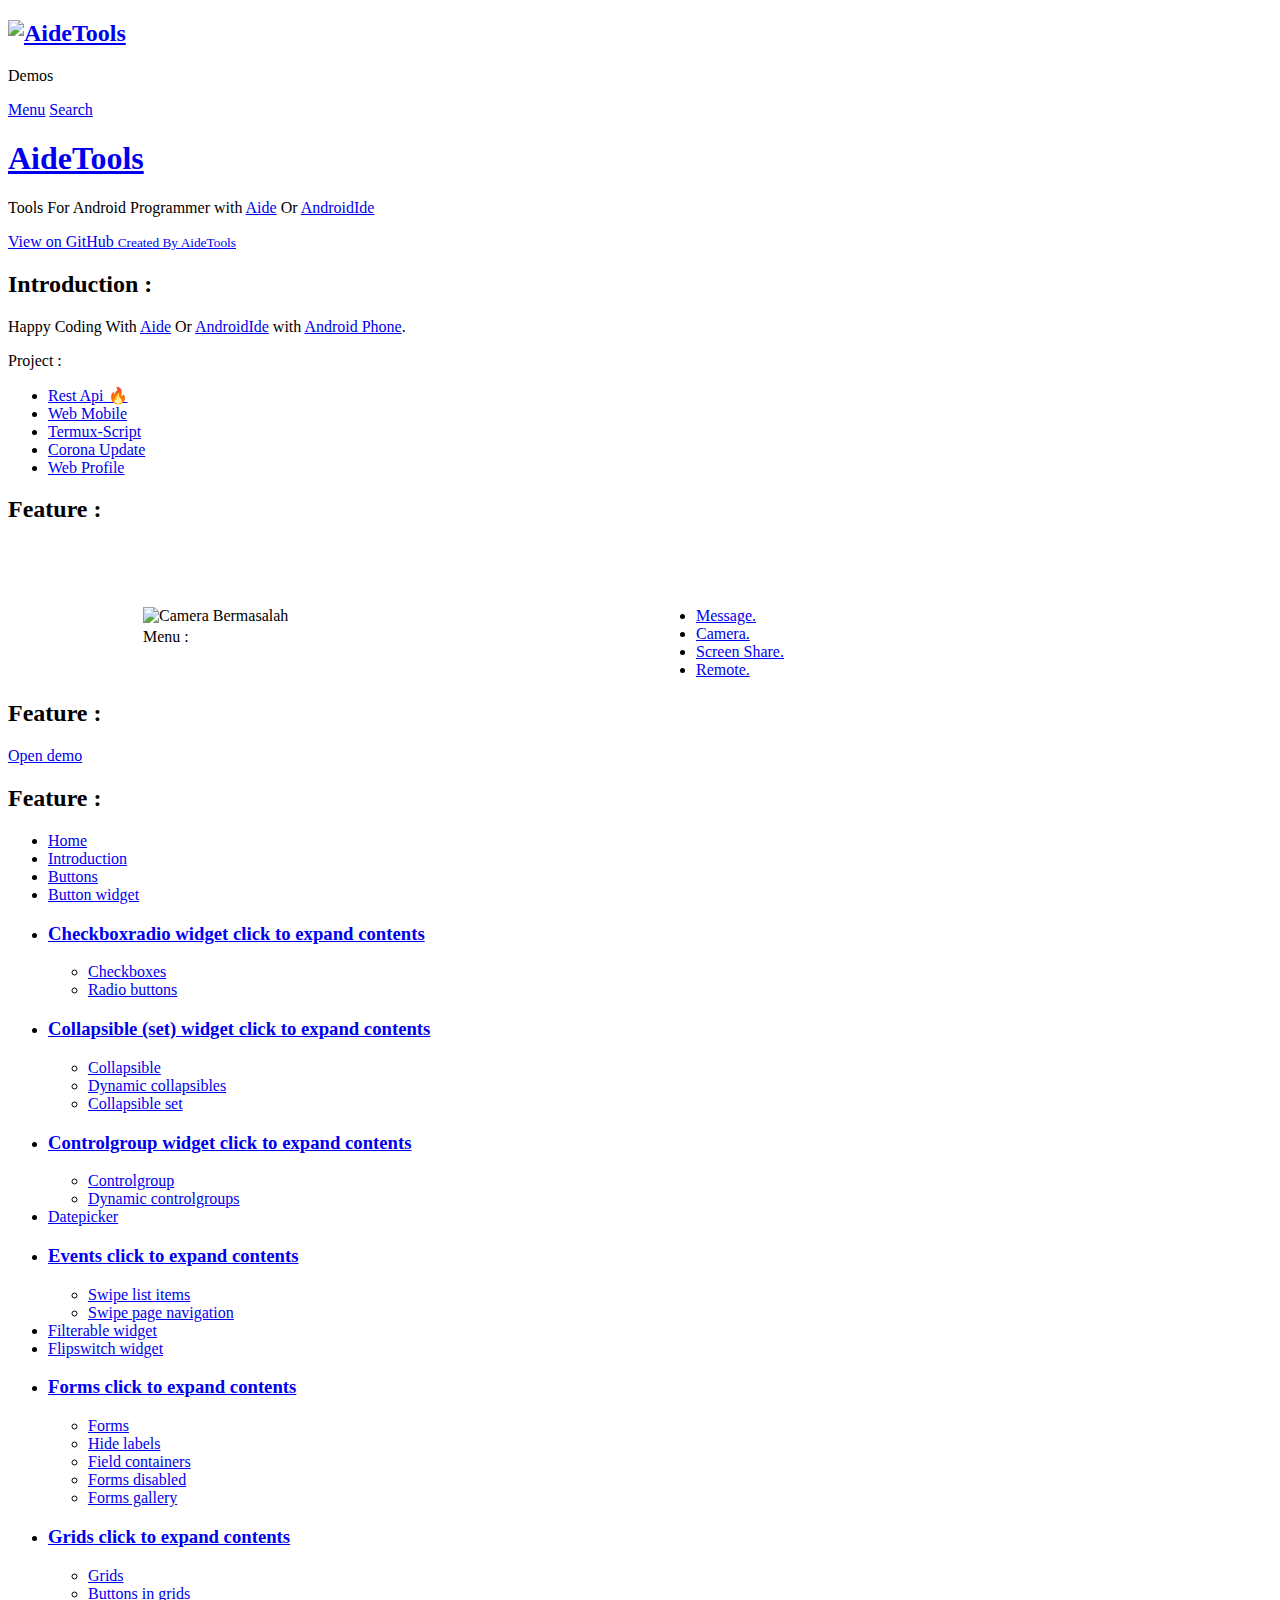
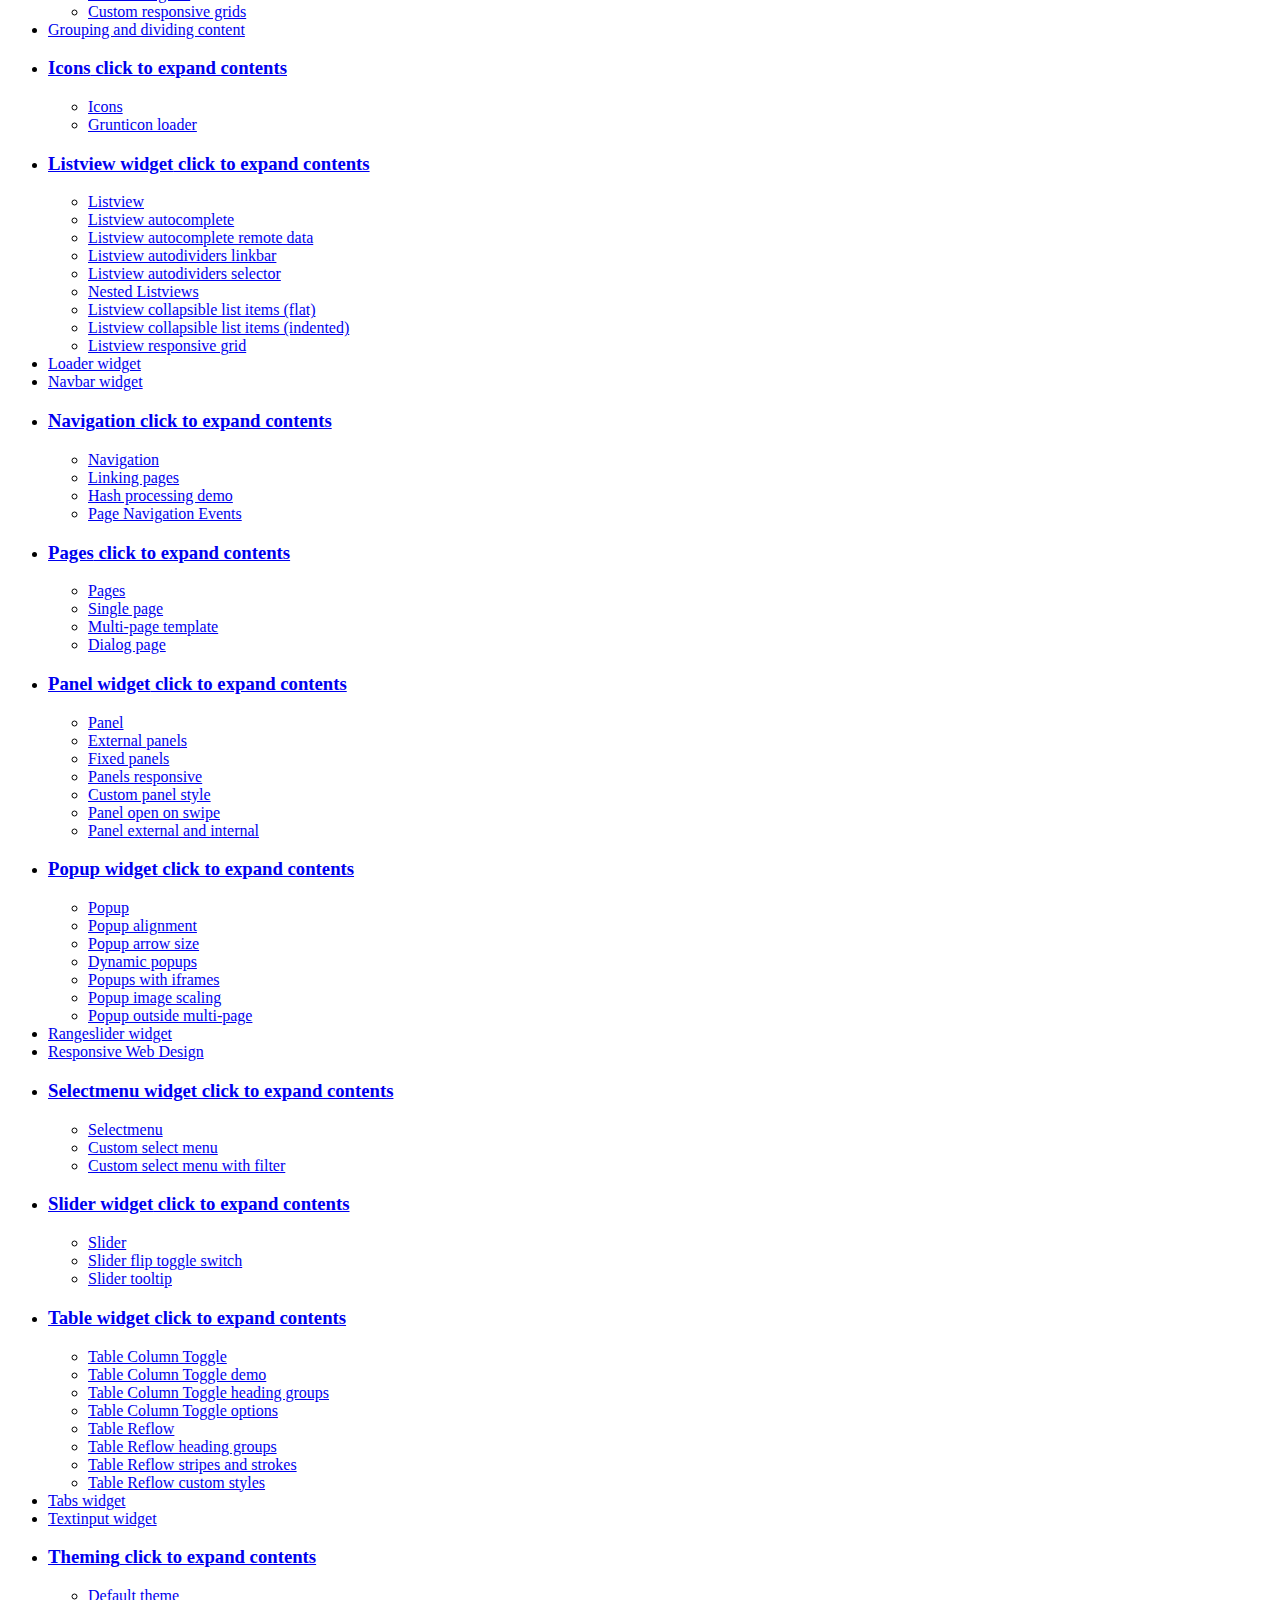
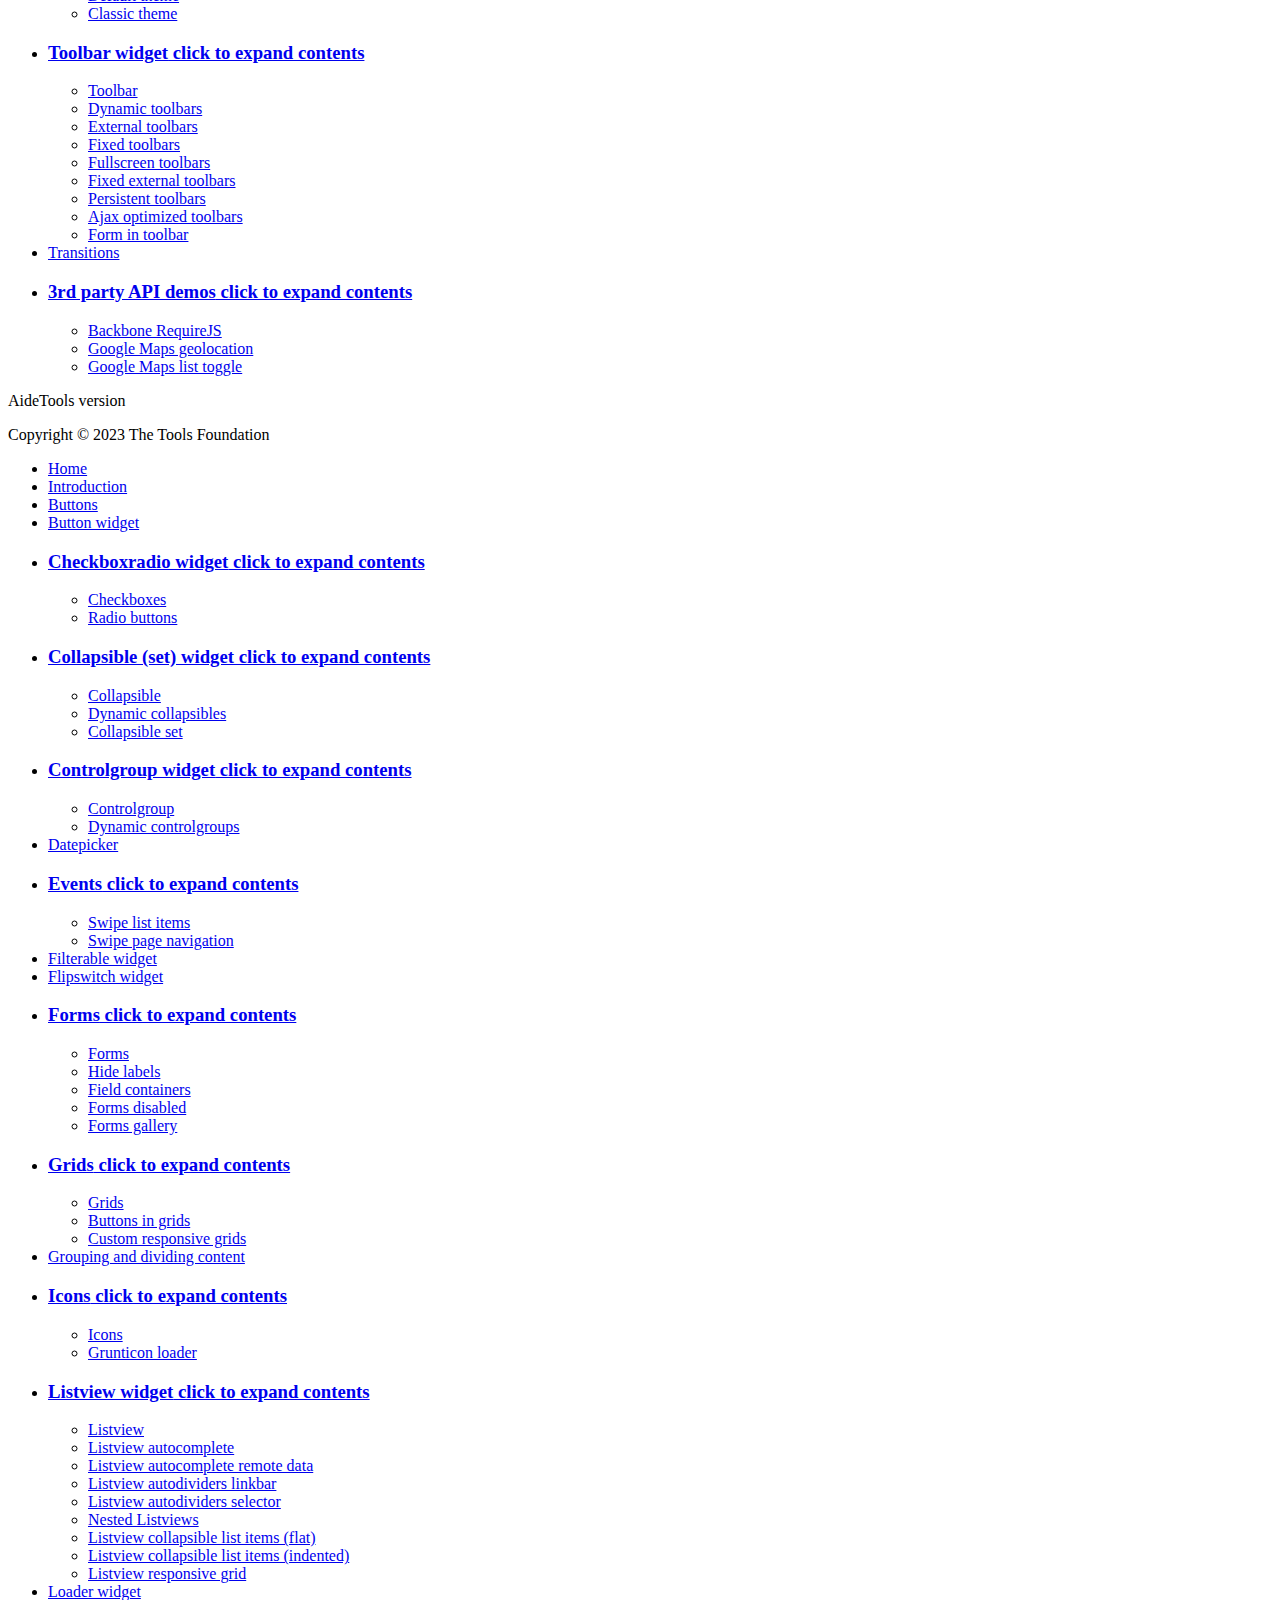
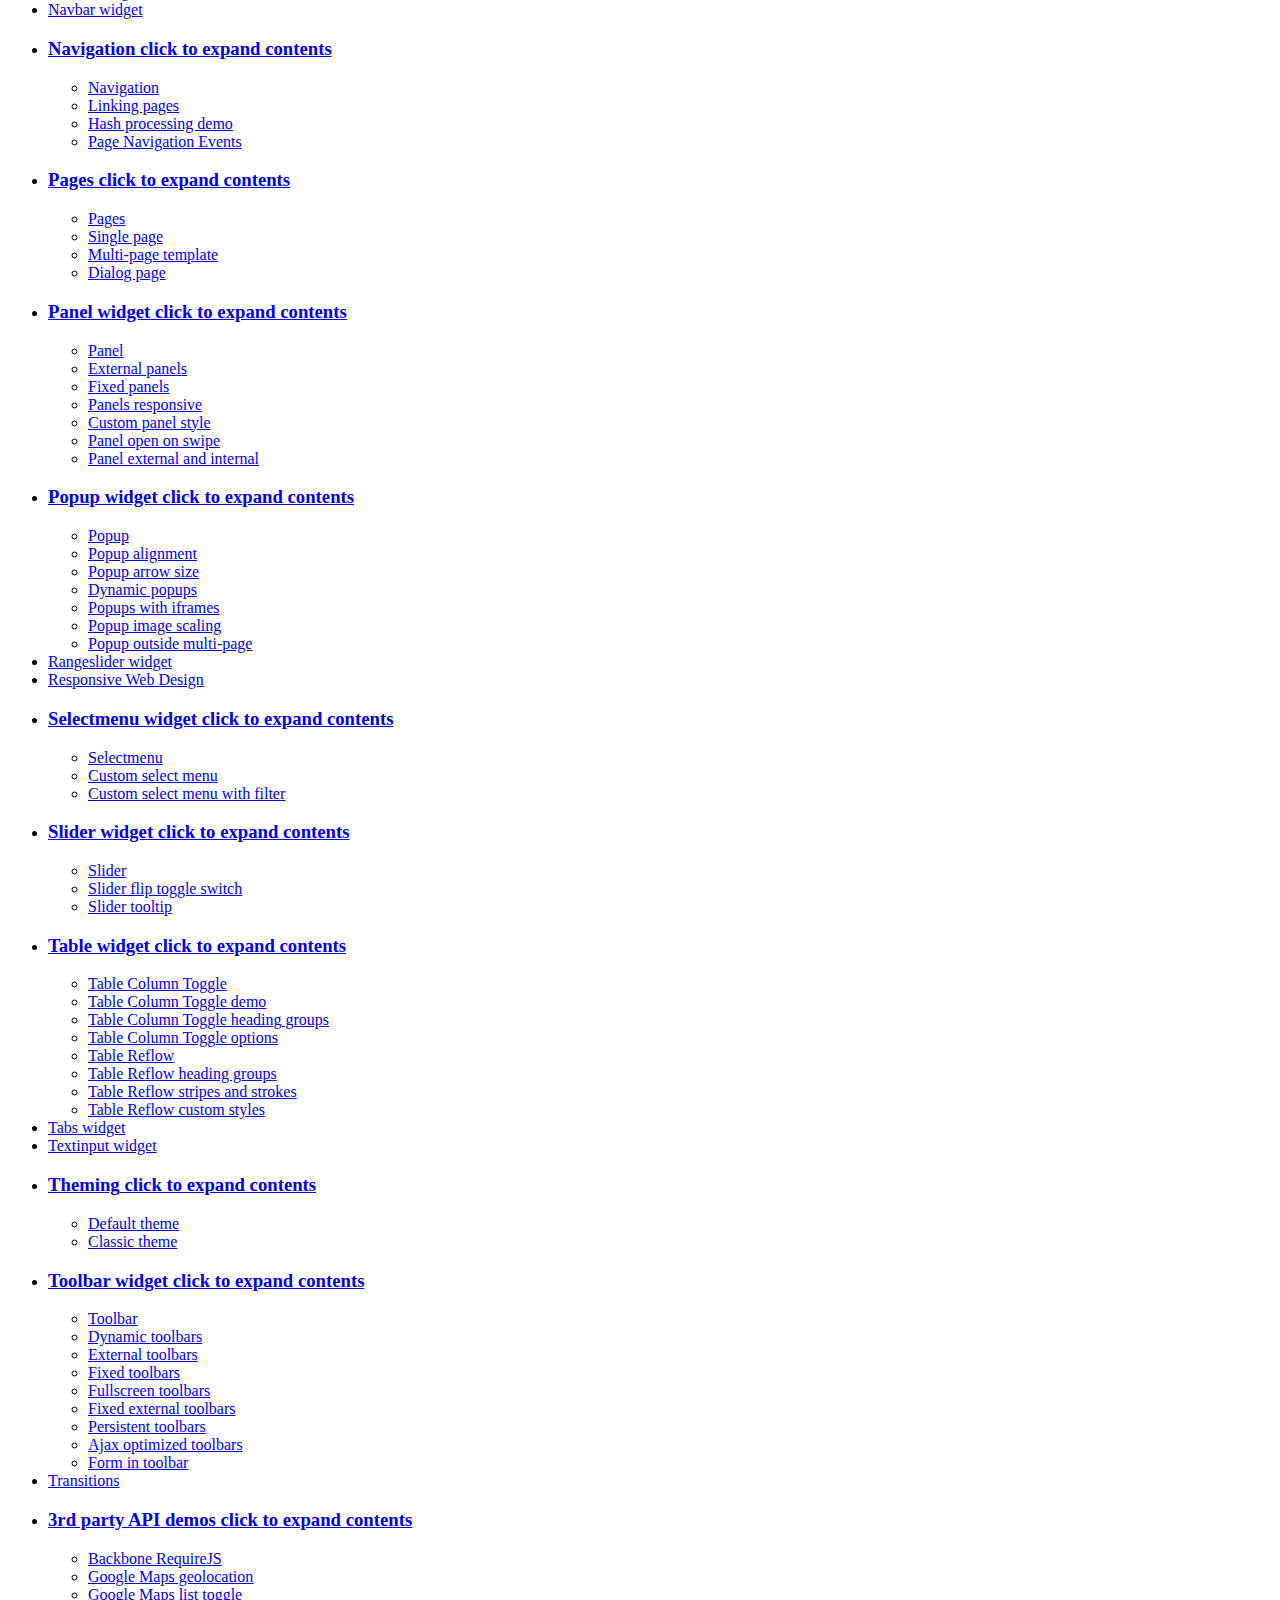
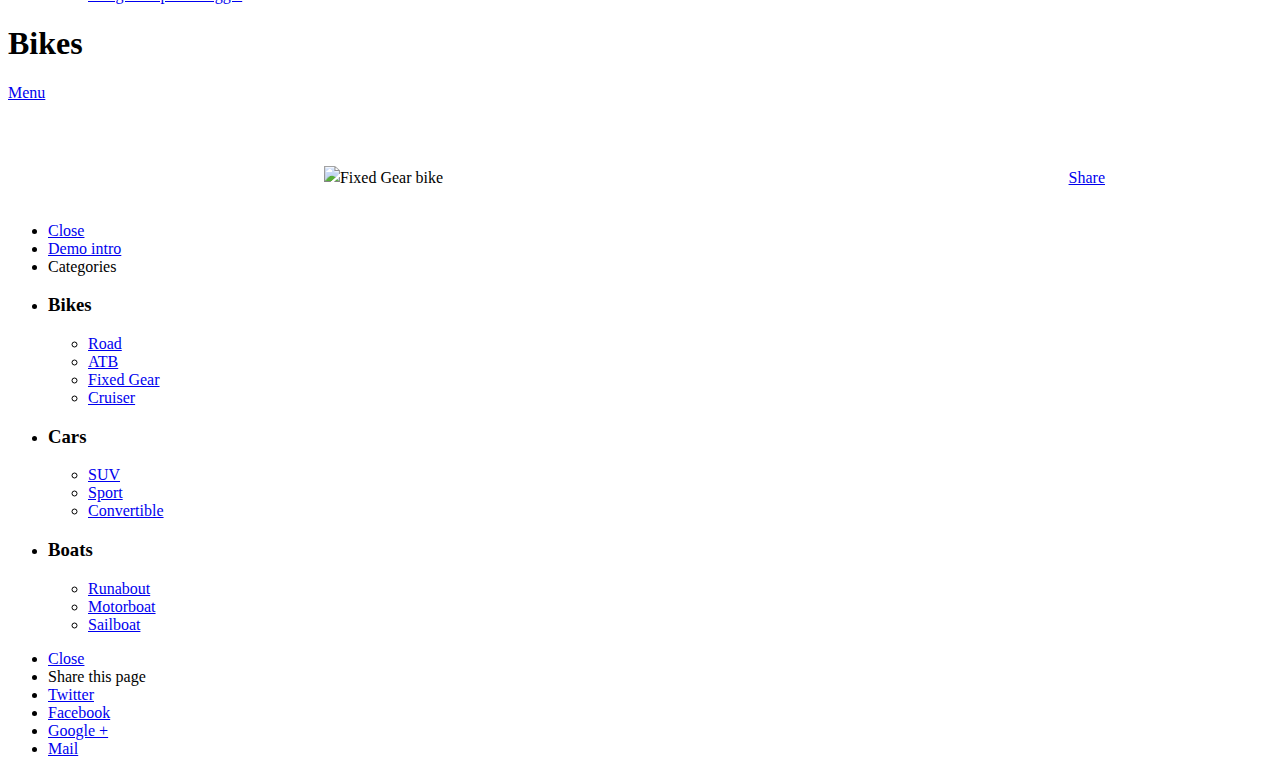
==== commit dd1dcba0: "Update index.html" ====
--- a/index.html
+++ b/index.html
@@ -141,7 +141,7 @@
 	<div data-role="page" class="jqm-demos" id="demo-intro">
 
 	  <div data-role="header" class="jqm-header">
-		<h2><a href="../" title="jQuery Mobile Demos home"><img src="images/jquery-logo.png" alt="jQuery Mobile"></a></h2>
+		<h2><a href="../" title="AideTools home"><img src="images/jquery-logo.png" alt="AideTools"></a></h2>
 		<p><span class="jqm-version"></span> Demos</p>
         <a href="#" class="jqm-navmenu-link ui-btn ui-btn-icon-notext ui-corner-all ui-icon-bars ui-nodisc-icon ui-alt-icon ui-btn-left">Menu</a>
         <a href="#" class="jqm-search-link ui-btn ui-btn-icon-notext ui-corner-all ui-icon-search ui-nodisc-icon ui-alt-icon ui-btn-right">Search</a>
